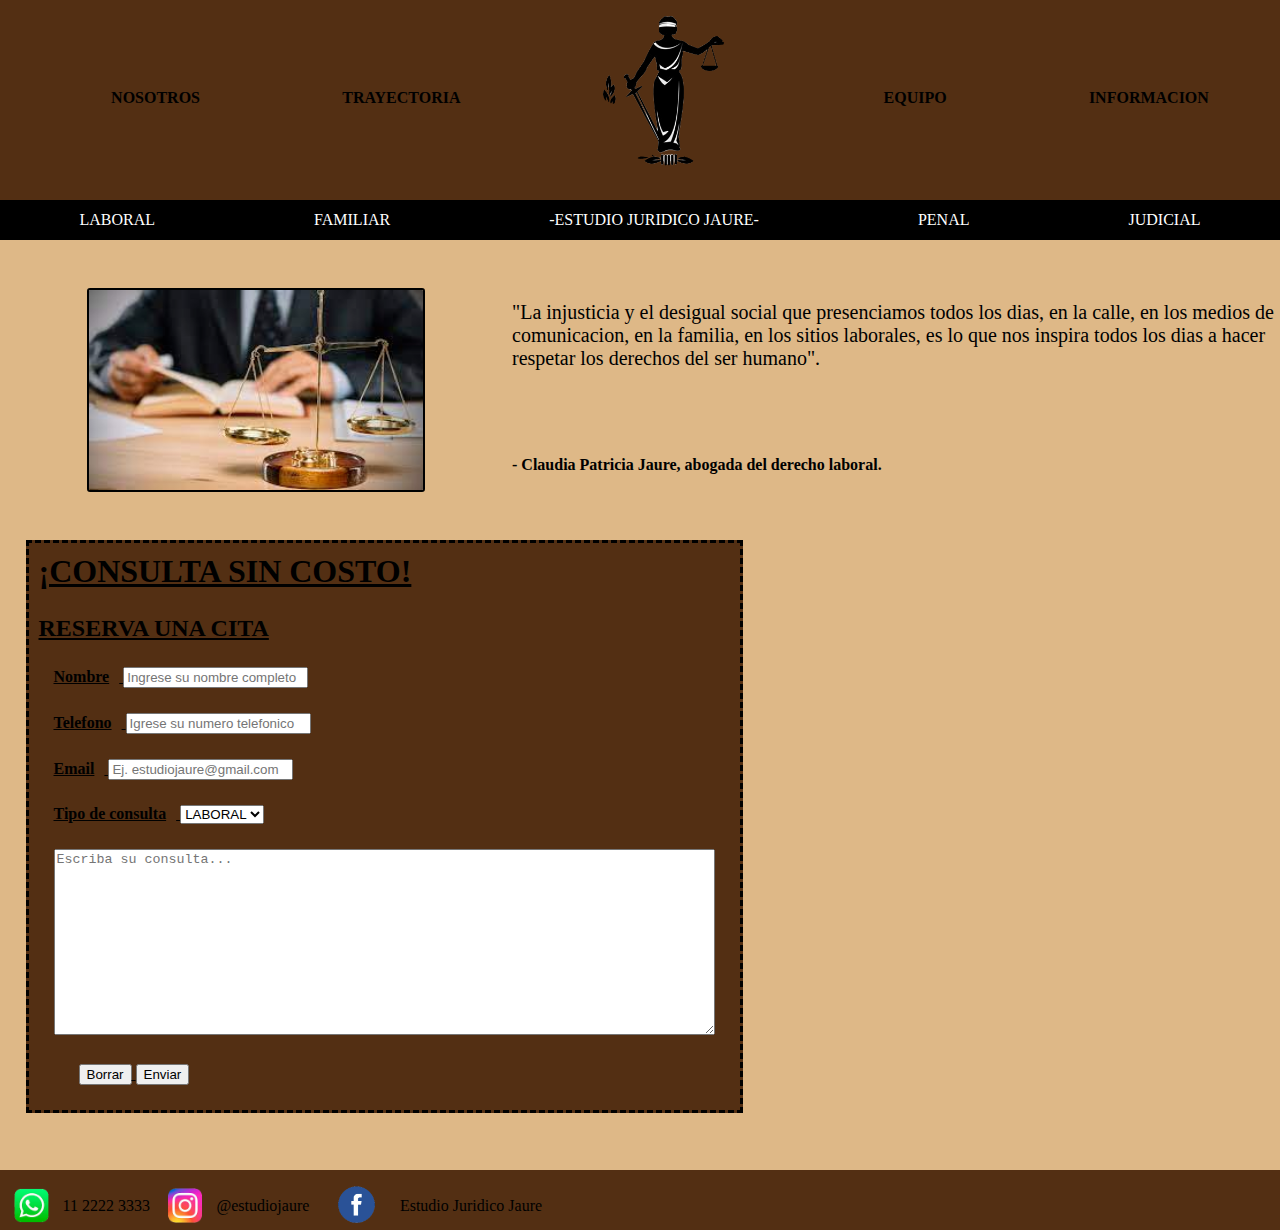
==== Pages/index.html @ 6f56d93f "Esta todo ok" ====
<!DOCTYPE html>
<html lang="en">

<head>
    <meta charset="UTF-8">
    <meta http-equiv="X-UA-Compatible" content="IE=edge">
    <meta name="viewport" content="width=device-width, initial-scale=1.0">
    <title>HOME|ESTUDIO JURIDICO JAURE</title>
    <link rel="shortcut icon" href="./MATERIAL/icono">
    <link rel="stylesheet" href="./CSS/style.css">
</head>

<body class="conteiner">
    <header class="navegador">
        <nav">
            <ul class="conteinerList">
                <li><a href="./nosotros.html" class="navegadorItem">NOSOTROS</a></li>
                <li><a href="./trayectoria.html" class="navegadorItem">TRAYECTORIA</a></li>
                <li><img src="./MATERIAL/icono" alt="Es el logo del sitio web" style="height: 160px;"
                        class="navegadorItem"></li>
                <li><a href="./equipo.html" class="navegadorItem">EQUIPO</a></li>
                <li><a href="./informacion.html" class="navegadorItem">INFORMACION</a></li>
            </ul>
            </nav>
    </header>
    <div class="ramas">
        <span class="rama">LABORAL</span> <span class="rama">FAMILIAR</span> <span class="rama">-ESTUDIO
            JURIDICO JAURE-</span> <span class="rama">PENAL</span> <span class="rama">JUDICIAL</span>
    </div>
    <div class="foto">
        <img src="./MATERIAL/FOTO 1.png" alt="Imagen de una balanza" class="foto1">
    </div>
    <div class="dicho">
        <p class="cita">"La injusticia y el desigual social que presenciamos todos los dias, en la calle, en los medios
            de comunicacion, en la familia, en los sitios laborales, es lo que nos inspira todos los dias a hacer
            respetar
            los derechos del ser humano".</p>
    </div>
    <div class="interprete">
        <strong>
            <p class="interpretador">- Claudia Patricia Jaure, abogada del derecho laboral.</p>
        </strong>
    </div>
    <div class="consulta">
        <div class="formulario">
            <h1 class="titulo">¡CONSULTA SIN COSTO!</h1>
            <h2 class="titulo">RESERVA UNA CITA</h2>
            <form action="" method="get" enctype="text/plain">
                <div class="formItem"><label class="opciones" for="name">Nombre</label>
                    <input type="text" id="name" placeholder="Ingrese su nombre completo" required>
                </div>
                <div class="formItem"><label class="opciones" for="phone">Telefono</label>
                    <input type="text" id="phone" placeholder="Igrese su numero telefonico" required>
                </div>
                <div class="formItem"><label class="opciones" for="email">Email</label>
                    <input type="email" id="email" placeholder="Ej. estudiojaure@gmail.com" required>
                </div>
                <div class="formItem"><label class="opciones" for="derechos">Tipo de consulta</label>
                    <select name="derechos" id="derechos">
                        <option value="LABORAL" selected>LABORAL</option>
                        <option value="PENAL">PENAL</option>
                        <option value="FAMILIAR">FAMILIAR</option>
                        <option value="JUDICIAL">JUDICIAL</option>
                    </select>
                </div>
                <div class="formItem"><label for="consulta"></label>
                    <textarea name="consulta" id="consulta" cols="80" rows="12" placeholder="Escriba su consulta..."
                        required></textarea>
                    <div class="formItem"><label for="reset"></label>
                        <input type="reset" id="reset" value="Borrar">
                        <label for="submit"></label>
                        <input type="submit" id="submit" value="Enviar">
                    </div>
                </div>
            </form>
        </div>
    </div>
    <div class="publicidad">
        <iframe src="" frameborder="0"></iframe>
    </div>
    <div class="piePagina">
        <footer>
            <img src="./MATERIAL/LOGO WHATSAPP.png" alt="logo de whatsapp" class="logoWsp"><span
                class="infoRedes">11 2222
                3333</span>
            <img src="./MATERIAL/LOGO INSTAGRAM.png" alt="logo de instagram" class="logoIg"><span
                class="infoRedes">@estudiojaure</span>
            <img src="./MATERIAL/LOGO FACEBOOK.png" alt="logo de facebook" class="logoFcb"><span
                class="infoRedes">Estudio
                Juridico Jaure</span>
        </footer>
    </div>
</body>

</html>
---- Pages/CSS/style.css ----
.conteiner {
    margin: 0px;
    background-color: burlywood;
    width: 100%;
    display: grid;
    grid-template-columns: repeat(5, 1fr);
    grid-template-rows: 200px 40px 150px 150px 630px 60px;
    }
    .navegador {
        background-color: rgb(83, 47, 19);
        grid-column: 1/6;
    }
    .conteinerList {
        display: flex;
        justify-content: space-around;
        flex-wrap: nowrap;
        align-items: center;
        list-style: none;
    }
    .navegadorItem {
        text-decoration: none;
        color: black;
        font-weight: bold;
        font-family: 
    }
    .ramas {
        display: flex;
        background-color: black;
        grid-column: 1/6;
        justify-content: space-around;
        flex-wrap: nowrap;
        align-items: center;
    }
    .rama {
        color: white;
    }
    .foto {
        display: flex;
        grid-column: 1/3;
        grid-row: 3/5;
        justify-content: center;
        align-items: center;
    }
    .foto1 {
        height: 200px;
        border-radius: 3px;
        border: double black 2px;
    }
    .dicho {
        display: flex;
        grid-column: 3/6;
        justify-content: start;
        align-items: flex-end;
        flex-wrap: wrap;
    }
    .cita {
        font-size: 20px;
    }
    .interprete {
        display: flex;
        grid-column: 3/6;
        justify-content: start;
        align-items: center;
        flex-wrap: wrap;
    }
    .consulta {
        display: flex;
        grid-column: 1/4;
        justify-content: center;
        align-items: flex-start;
    }
    .formulario {
        border: 3px black dashed;
        background-color: rgb(83, 47, 19);
        text-decoration-line: underline;
        display: inline;
    }
    .titulo {
        margin: 10px 0px 25px 10px;
    }
    .formItem {
        margin: 25px;
        text-decoration: none;
    }
    .opciones {
        text-decoration: none;
        margin-right: 10px;
        font-weight: bold
    }
    .publicidad {
        grid-column: 4/6;
        flex-wrap: nowrap;
    }
    .piePagina {
        display: flex;
        grid-column: 1/6;
        justify-content: start;
        align-items: center;
        background-color: rgb(83, 47, 19);
        flex-wrap: nowrap;
    }
    .logoWsp {
        height: 35px;
    }
    .logoIg {
        height: 35px;
    }
    .logoFcb {
        height: 50px;
        position: relative;
        top: 7px;
    }
    .infoRedes {
        position: relative;
        bottom: 12px;
    }
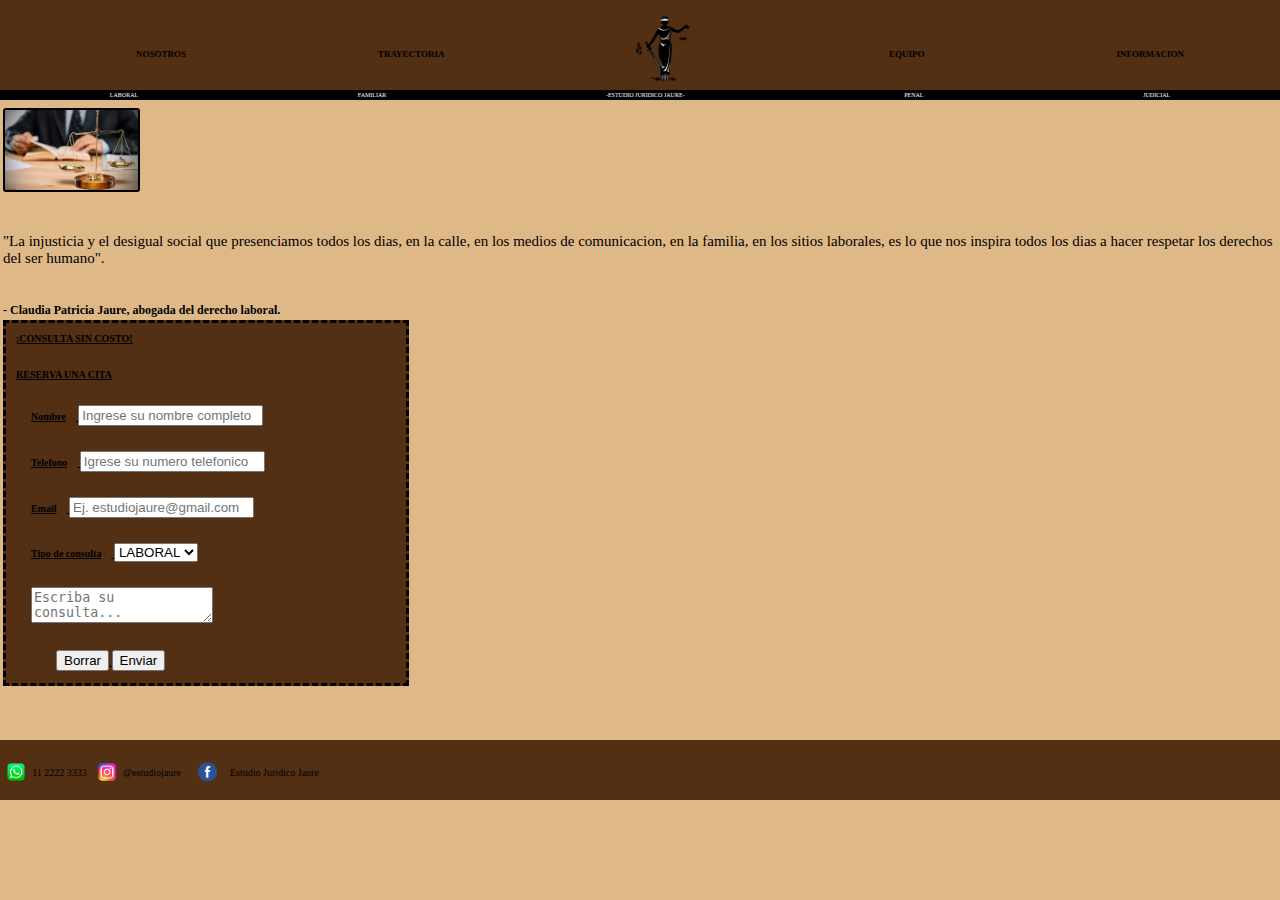
==== commit 3b2ce0c6: "no pude cumplir con todos los requisitos pero para mañana estaran" ====
--- a/Pages/index.html
+++ b/Pages/index.html
@@ -10,14 +10,13 @@
     <link rel="stylesheet" href="./CSS/style.css">
 </head>
 
-<body class="conteiner">
+<body class="home">
     <header class="navegador">
         <nav">
             <ul class="conteinerList">
                 <li><a href="./nosotros.html" class="navegadorItem">NOSOTROS</a></li>
                 <li><a href="./trayectoria.html" class="navegadorItem">TRAYECTORIA</a></li>
-                <li><img src="./MATERIAL/icono" alt="Es el logo del sitio web" style="height: 160px;"
-                        class="navegadorItem"></li>
+                <li class="navegadorItem"><img src="./MATERIAL/icono" alt="Es el logo del sitio web" class="logo"></li>
                 <li><a href="./equipo.html" class="navegadorItem">EQUIPO</a></li>
                 <li><a href="./informacion.html" class="navegadorItem">INFORMACION</a></li>
             </ul>
@@ -64,7 +63,7 @@
                     </select>
                 </div>
                 <div class="formItem"><label for="consulta"></label>
-                    <textarea name="consulta" id="consulta" cols="80" rows="12" placeholder="Escriba su consulta..."
+                    <textarea name="consulta" id="consulta" placeholder="Escriba su consulta..."
                         required></textarea>
                     <div class="formItem"><label for="reset"></label>
                         <input type="reset" id="reset" value="Borrar">
--- a/Pages/CSS/style.css
+++ b/Pages/CSS/style.css
@@ -1,82 +1,104 @@
-.conteiner {
+.home {
     margin: 0px;
     background-color: burlywood;
-    width: 100%;
     display: grid;
-    grid-template-columns: repeat(5, 1fr);
-    grid-template-rows: 200px 40px 150px 150px 630px 60px;
+    grid-template-rows: 90px 10px 100px 100px 20px 320px 100px 60px;
+    grid-template-areas: 
+    "nav"
+    "ramas"
+    "foto"
+    "dicho"
+    "cita"
+    "form"
+    "pie";
     }
     .navegador {
+        padding-left: 0px;
         background-color: rgb(83, 47, 19);
-        grid-column: 1/6;
+        grid-area: "nav";
     }
     .conteinerList {
         display: flex;
         justify-content: space-around;
-        flex-wrap: nowrap;
         align-items: center;
         list-style: none;
     }
+    .logo {
+        margin: 0px;
+        height: 70px;
+    }
     .navegadorItem {
+        margin: 0px;
+        padding: 0px;
         text-decoration: none;
         color: black;
         font-weight: bold;
-        font-family: 
+        font-size: 9px; 
     }
     .ramas {
         display: flex;
         background-color: black;
-        grid-column: 1/6;
+        grid-area: "ramas";
         justify-content: space-around;
-        flex-wrap: nowrap;
         align-items: center;
     }
     .rama {
         color: white;
-    }
+        font-size: 6px;
+    }    
     .foto {
         display: flex;
-        grid-column: 1/3;
-        grid-row: 3/5;
-        justify-content: center;
+        grid-area: "foto";
+        justify-content: start;
         align-items: center;
+        margin-left: 3px;
     }
     .foto1 {
-        height: 200px;
+        height: 80px;
         border-radius: 3px;
         border: double black 2px;
     }
     .dicho {
         display: flex;
-        grid-column: 3/6;
-        justify-content: start;
-        align-items: flex-end;
-        flex-wrap: wrap;
-    }
-    .cita {
-        font-size: 20px;
-    }
-    .interprete {
-        display: flex;
-        grid-column: 3/6;
+        grid-area: "dicho";
         justify-content: start;
         align-items: center;
         flex-wrap: wrap;
+        margin-left: 3px;
+    }
+    .cita {
+        font-size: 15px;
+    }
+    .interprete {
+        display: flex;
+        grid-area: "cita";
+        justify-content: start;
+        align-items: center;
+        margin-left: 3px;
+    }
+    .interpretador {
+        font-size: 12px;
     }
     .consulta {
         display: flex;
-        grid-column: 1/4;
-        justify-content: center;
+        grid-area: "form";
+        justify-content: start;
         align-items: flex-start;
+        height: 150px;
+        margin-left: 3px;
     }
     .formulario {
         border: 3px black dashed;
         background-color: rgb(83, 47, 19);
         text-decoration-line: underline;
         display: inline;
+        font-size: 10px;
+        height: 360px;
+        width: 400px;
     }
     .titulo {
         margin: 10px 0px 25px 10px;
+        font-size: 10px;
     }
     .formItem {
         margin: 25px;
@@ -85,32 +107,602 @@
     .opciones {
         text-decoration: none;
         margin-right: 10px;
-        font-weight: bold
-    }
-    .publicidad {
-        grid-column: 4/6;
-        flex-wrap: nowrap;
+        font-weight: bold;
+        font-size: 10px;
     }
     .piePagina {
         display: flex;
-        grid-column: 1/6;
+        grid-area: "pie";
         justify-content: start;
         align-items: center;
         background-color: rgb(83, 47, 19);
-        flex-wrap: nowrap;
     }
     .logoWsp {
-        height: 35px;
+        height: 18px;
     }
     .logoIg {
-        height: 35px;
+        height: 18px;
     }
     .logoFcb {
-        height: 50px;
+        height: 26px;
         position: relative;
-        top: 7px;
+        top: 4px;
     }
     .infoRedes {
         position: relative;
-        bottom: 12px;
-    }+        bottom: 5px;
+        font-size: 10px;
+    }
+
+
+    .informacion {
+        margin: 0px;
+        background-color: burlywood;
+        width: 100%;
+        display: grid;
+        grid-template-rows: 90px 10px 30px 80px 60px 30px 400px 60px;
+        grid-template-areas:
+        "nav"
+        "ramas"
+        "titulo"
+        "ubicaciones"
+        "horarios"
+        "consulta"
+        "maps"
+        "pie"
+        ;
+        }
+        .navegador {
+            padding-left: 0px;
+            background-color: rgb(83, 47, 19);
+            grid-area: "nav";
+        }
+        .conteinerList {
+            display: flex;
+            justify-content: space-around;
+            align-items: center;
+            list-style: none;
+        }
+        .logo {
+            margin: 0px;
+            height: 70px;
+        }
+        .navegadorItem {
+            margin: 0px;
+            padding: 0px;
+            text-decoration: none;
+            color: black;
+            font-weight: bold;
+            font-size: 9px; 
+        }
+        .ramas {
+            display: flex;
+            background-color: black;
+            grid-area: "ramas";
+            justify-content: space-around;
+            align-items: center;
+        }
+        .rama {
+            color: white;
+            font-size: 6px;
+        }
+        .title1 {
+            display: flex;
+            grid-area: "titulo";
+            justify-content: center;
+            align-items: center;
+            flex-wrap: nowrap;
+        }
+        .title {
+            text-decoration: overline underline;
+            margin-left: 3px;
+            font-size: 10px;
+        }
+        .localidades {
+            display: flex;
+            grid-area: "ubicaciones";
+            justify-content: start;
+            align-items: center;
+            flex-wrap: nowrap;
+            font-family: 'Franklin Gothic Medium', 'Arial Narrow', Arial, sans-serif;
+            font-size: 10px;
+            display: inline;
+            margin-left: 3px;
+        }
+        .horario {
+            display: flex;
+            grid-area: "horarios";
+            justify-content: start;
+            align-items: center;
+            flex-wrap: nowrap;
+        }    
+        .horarios {
+            font-family:Cambria, Cochin, Georgia, Times, 'Times New Roman', serif ;
+            margin-left: 3px;
+            font-size: 10px;
+        }
+        .consultaGratuita {
+            display: flex;
+            justify-content: center;
+            grid-area: "consulta";
+            align-items: flex-start;
+            font-family: 'Franklin Gothic Medium', 'Arial Narrow', Arial, sans-serif;
+            font-size: 12px;
+            text-decoration: underline;
+        }
+        .mapas {
+            display: flex;
+            grid-area: "maps";
+            justify-content: center;
+            align-items: center;
+            flex-wrap: nowrap;
+            height: 300px;
+            width: 422px;
+            margin-top: 10px;
+        }
+        .maps {
+            border-radius: 5%;
+            border: black 3px solid;
+            margin-left: 3px;
+            height: 300px;
+        }
+       .piePagina {
+                    display: flex;
+                    grid-area: "pie";
+                    justify-content: start;
+                    align-items: center;
+                    background-color: rgb(83, 47, 19);
+                }
+                .logoWsp {
+                    height: 18px;
+                }
+                .logoIg {
+                    height: 18px;
+                }
+                .logoFcb {
+                    height: 26px;
+                    position: relative;
+                    top: 4px;
+                }
+                .infoRedes {
+                    position: relative;
+                    bottom: 5px;
+                    font-size: 10px;
+                }
+
+
+        .trayectoria {
+            margin: 0px;
+            background-color: burlywood;
+            width: 100%;
+            display: grid;
+            grid-template-columns: repeat(5, 1fr);
+            grid-template-rows: 200px 40px 200px 200px 150px 150px 60px;
+            }
+            .navegador {
+                padding-left: 0px;
+                background-color: rgb(83, 47, 19);
+                grid-area: "nav";
+            }
+            .conteinerList {
+                display: flex;
+                justify-content: space-around;
+                align-items: center;
+                list-style: none;
+            }
+            .logo {
+                margin: 0px;
+                height: 70px;
+            }
+            .navegadorItem {
+                margin: 0px;
+                padding: 0px;
+                text-decoration: none;
+                color: black;
+                font-weight: bold;
+                font-size: 9px; 
+            }
+            .ramas {
+                display: flex;
+                background-color: black;
+                grid-area: "ramas";
+                justify-content: space-around;
+                align-items: center;
+            }
+            .rama {
+                color: white;
+                font-size: 6px;
+            }
+            .somos {
+                display: flex;
+                grid-column: 1/6;
+                flex-wrap: wrap;
+                justify-content: center;
+                align-items: center;
+                margin: 15px 15px 0px 15px;
+            }
+            .titular1 {
+                font-size: 25px;
+                text-align: center;
+                margin-top: 50px;
+                text-decoration: overline underline;
+            }
+            .historia {
+                display: flex;
+                grid-column: 1/6;
+                flex-wrap: wrap;
+                justify-content: center;
+                align-items: center;
+                margin: 0px 15px 0px 15px;
+            }
+            .texto {
+                color: rgb(192, 0, 0);
+                font-size: 20px;
+                text-align: center;
+                margin-top: 15px;
+                border: rgb(192, 0, 0) double 5px;
+                background-color:cyan;
+            }
+            .marcas {
+                display: flex;
+                grid-column: 1/6;
+                flex-wrap: wrap;
+                justify-content: center;
+                align-items: center;
+                margin: 20px 15px 0px 15px;
+            }
+            .empresas {
+                font-size: 25px;
+                text-align: center;
+                margin-top: 50px;
+                margin-bottom: 50px;
+                text-decoration: overline underline;
+            }
+            .logos {
+                display: flex;
+                flex-direction: row;
+                flex-wrap: nowrap;
+                grid-column: 1/6;
+                justify-content: space-around;
+                align-items: center;
+                margin: 15px 15px 0px 15px;
+            }
+            .marcas2 {
+                height: 100px;
+                padding: 5px;
+                margin: 5px;
+            }
+            #nike {
+                margin: 0px 50px 20px 20px;
+                opacity: 0.6;
+            }
+            #mcd {
+                margin: 0px 50px 20px 50px;
+                opacity: 0.6;
+            }
+            #ic {
+                margin: 0px 50px 20px 50px;
+                opacity: 0.6;
+            }
+            #coca {
+                margin: 0px 20pxpx 20px 50px;
+                opacity: 0.6;
+            }
+            .piePagina {
+                    display: flex;
+                    grid-area: "pie";
+                    justify-content: start;
+                    align-items: center;
+                    background-color: rgb(83, 47, 19);
+                }
+                .logoWsp {
+                    height: 18px;
+                }
+                .logoIg {
+                    height: 18px;
+                }
+                .logoFcb {
+                    height: 26px;
+                    position: relative;
+                    top: 4px;
+                }
+                .infoRedes {
+                    position: relative;
+                    bottom: 5px;
+                    font-size: 10px;
+                }
+            
+
+            .nosotros {
+                margin: 0px;
+                background-color: burlywood;
+                display: grid;
+                grid-template-rows: 90px 10px 150px 120px 120px 60px;
+                grid-template-areas: 
+                "nav"
+                "ramas"
+                "texto"
+                "fotos"
+                "foto"
+                "pie";
+                }
+                .navegador {
+                    padding-left: 0px;
+                    background-color: rgb(83, 47, 19);
+                    grid-area: "nav";
+                }
+                .conteinerList {
+                    display: flex;
+                    justify-content: space-around;
+                    align-items: center;
+                    list-style: none;
+                }
+                .logo {
+                    margin: 0px;
+                    height: 70px;
+                }
+                .navegadorItem {
+                    margin: 0px;
+                    padding: 0px;
+                    text-decoration: none;
+                    color: black;
+                    font-weight: bold;
+                    font-size: 9px; 
+                }
+                .ramas {
+                    display: flex;
+                    background-color: black;
+                    grid-area: "ramas";
+                    justify-content: space-around;
+                    align-items: center;
+                }
+                .rama {
+                    color: white;
+                    font-size: 6px;
+                }
+                .relleno {
+                    display: flex;
+                    grid-area: "texto";
+                    justify-content: space-around;
+                    align-items: center;
+                }
+                .texto {
+                    margin-left: 3px;
+                    font-size: 15px;
+                }
+                .imagenes1 {
+                    display: flex;
+                    grid-area: "fotos";
+                    justify-content: space-evenly;
+                    align-items: center;
+                }
+                .imagenes2 {
+                    display: flex;
+                    grid-area: "foto";
+                    justify-content: center;
+                    align-items: flex-start;
+                }
+                .img1 {
+                    height: 112px;
+                }
+                .imagenLarga {
+                    height: 110px;
+                }
+                .piePagina {
+                    display: flex;
+                    grid-area: "pie";
+                    justify-content: start;
+                    align-items: center;
+                    background-color: rgb(83, 47, 19);
+                }
+                .logoWsp {
+                    height: 18px;
+                }
+                .logoIg {
+                    height: 18px;
+                }
+                .logoFcb {
+                    height: 26px;
+                    position: relative;
+                    top: 4px;
+                }
+                .infoRedes {
+                    position: relative;
+                    bottom: 5px;
+                    font-size: 10px;
+                }
+
+                .equipo {
+                    margin: 0px;
+                    background-color: burlywood;
+                    width: 100%;
+                    display: grid;
+                    grid-template-columns: repeat(5, 1fr);
+                    grid-template-rows: 200px 40px 120px 160px 40px 160px 40px 160px 40px 160px 40px 60px;
+                    }
+                    .navegador {
+                        padding-left: 0px;
+                        background-color: rgb(83, 47, 19);
+                        grid-area: "nav";
+                    }
+                    .conteinerList {
+                        display: flex;
+                        justify-content: space-around;
+                        align-items: center;
+                        list-style: none;
+                    }
+                    .logo {
+                        margin: 0px;
+                        height: 70px;
+                    }
+                    .navegadorItem {
+                        margin: 0px;
+                        padding: 0px;
+                        text-decoration: none;
+                        color: black;
+                        font-weight: bold;
+                        font-size: 9px; 
+                    }
+                    .ramas {
+                        display: flex;
+                        background-color: black;
+                        grid-area: "ramas";
+                        justify-content: space-around;
+                        align-items: center;
+                    }
+                    .rama {
+                        color: white;
+                        font-size: 6px;
+                    }
+                    .abogados {
+                        display: flex;
+                        grid-column: 1/6;
+                        grid-row: 3/4;
+                        justify-content: space-around;
+                        flex-wrap: nowrap;
+                        align-items: center;
+                    }
+                    .miembros {
+                        font-size: 20px;
+                        font-family: 'Franklin Gothic Medium', 'Arial Narrow', Arial, sans-serif;
+                    }
+                    .fotos1 {
+                        display: flex;
+                        grid-column: 1/6;
+                        grid-row: 4/5;
+                        justify-content: space-around;
+                        flex-wrap: nowrap;
+                        align-items: center;
+                    }
+                    .abogados1 {
+                        border: black solid 2px;
+                        border-radius: 50%;
+                        height: 150px;
+                        width: auto;
+                    }
+                    .names1 {
+                        display: flex;
+                        grid-column: 1/6;
+                        grid-row: 5/6;
+                        justify-content: space-around;
+                        flex-wrap: nowrap;
+                        align-items: center;
+                    }
+                    .nombres1 {
+                        font-family:Georgia, 'Times New Roman', Times, serif ;
+                        font-weight: bolder;
+                        display: inline;
+                        font-size: 12px;
+                        font-style: italic;
+                    }
+                    .fotos2 {
+                        display: flex;
+                        grid-column: 1/6;
+                        grid-row: 6/7;
+                        justify-content: space-around;
+                        flex-wrap: nowrap;
+                        align-items: center;
+                    }
+                    .abogados2 {
+                        border: black solid 2px;
+                        border-radius: 50%;
+                        height: 150px;
+                        width: auto;
+                    } 
+                    .names2 {
+                        display: flex;
+                        grid-column: 1/6;
+                        grid-row: 7/8;
+                        justify-content: space-around;
+                        flex-wrap: nowrap;
+                        align-items: center;
+                    }
+                    .nombres2 {
+                        font-family:Georgia, 'Times New Roman', Times, serif ;
+                        font-weight: bolder;
+                        display: inline;
+                        font-size: 12px;
+                        font-style: italic;
+                    }
+                    .fotos3 {
+                        display: flex;
+                        grid-column: 1/6;
+                        grid-row: 8/9;
+                        justify-content: space-around;
+                        flex-wrap: nowrap;
+                        align-items: center;
+                    }
+                    .abogados3 {
+                        border: black solid 2px;
+                        border-radius: 50%;
+                        height: 150px;
+                        width: auto;
+                    } 
+                    .names3 {
+                        display: flex;
+                        grid-column: 1/6;
+                        grid-row: 9/10;
+                        justify-content: space-around;
+                        flex-wrap: nowrap;
+                        align-items: center;
+                    }
+                    .nombres3 {
+                        font-family:Georgia, 'Times New Roman', Times, serif ;
+                        font-weight: bolder;
+                        display: inline;
+                        font-size: 12px;
+                        font-style: italic;
+                    }
+                    .fotos4 {
+                        display: flex;
+                        grid-column: 1/6;
+                        grid-row: 10/11;
+                        justify-content: space-around;
+                        flex-wrap: nowrap;
+                        align-items: center;
+                    }
+                    .abogados4 {
+                        border: black solid 2px;
+                        border-radius: 50%;
+                        height: 150px;
+                        width: auto;
+                    } 
+                    .names4 {
+                        display: flex;
+                        grid-column: 1/6;
+                        grid-row: 11/12;
+                        justify-content: space-around;
+                        flex-wrap: nowrap;
+                        align-items: center;
+                    }
+                    .nombres4 {
+                        font-family:Georgia, 'Times New Roman', Times, serif ;
+                        font-weight: bolder;
+                        display: inline;
+                        font-size: 12px;
+                        font-style: italic;
+                    }
+                    .piePagina {
+                        display: flex;
+                        grid-area: "pie";
+                        justify-content: start;
+                        align-items: center;
+                        background-color: rgb(83, 47, 19);
+                    }
+                    .logoWsp {
+                        height: 18px;
+                    }
+                    .logoIg {
+                        height: 18px;
+                    }
+                    .logoFcb {
+                        height: 26px;
+                        position: relative;
+                        top: 4px;
+                    }
+                    .infoRedes {
+                        position: relative;
+                        bottom: 5px;
+                        font-size: 10px;
+                    }    
+               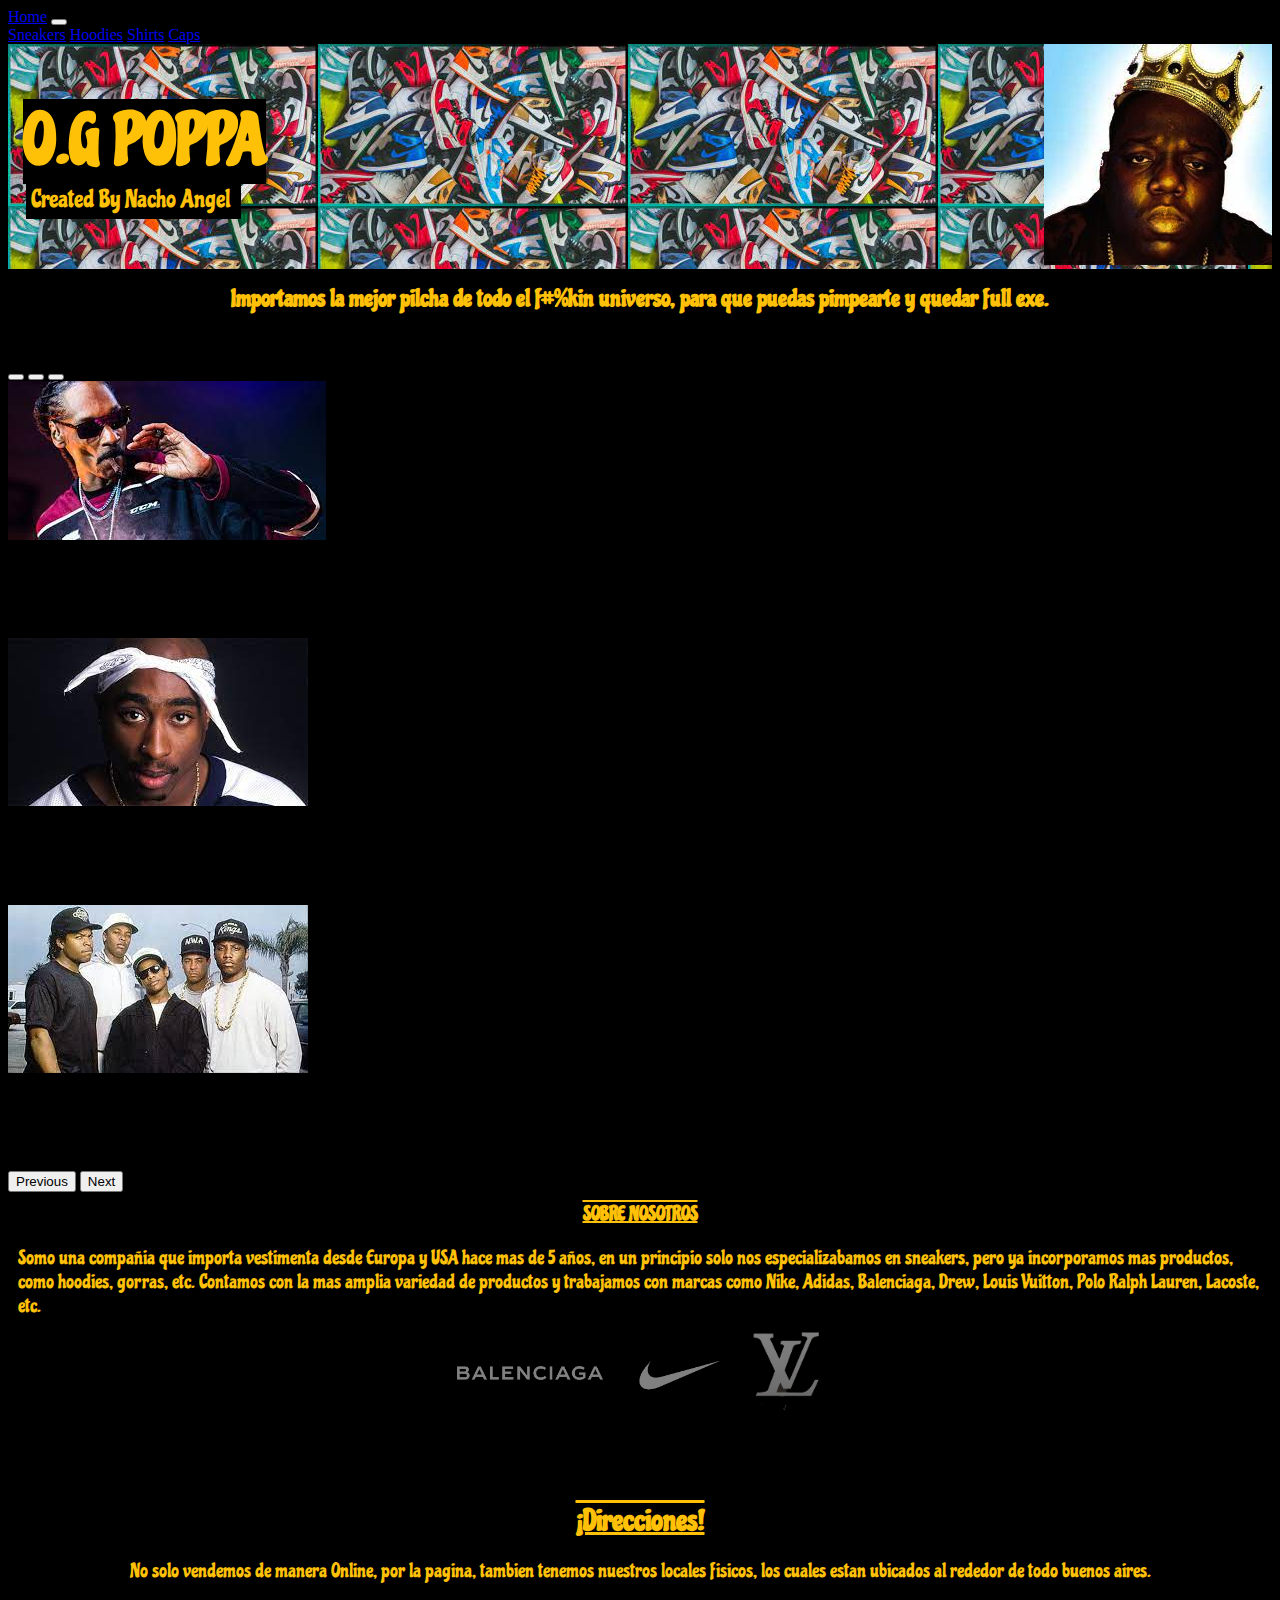
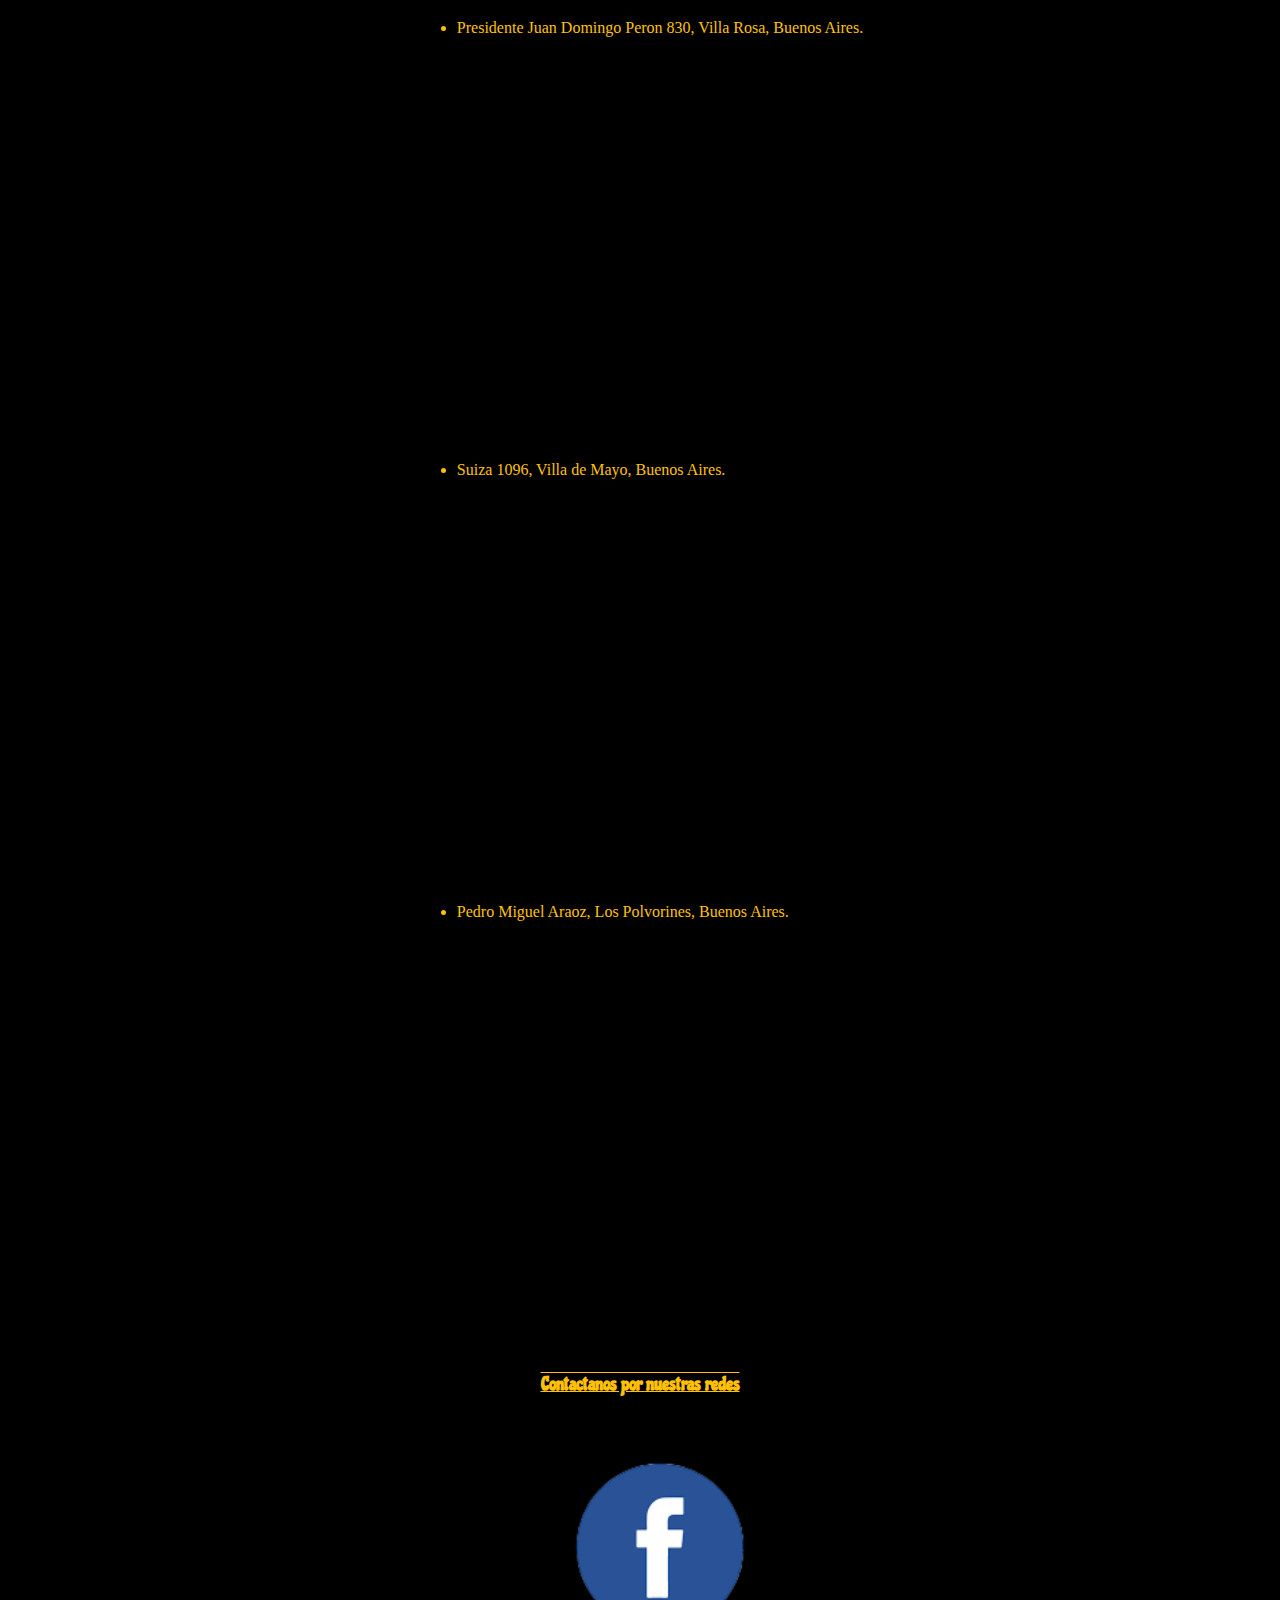
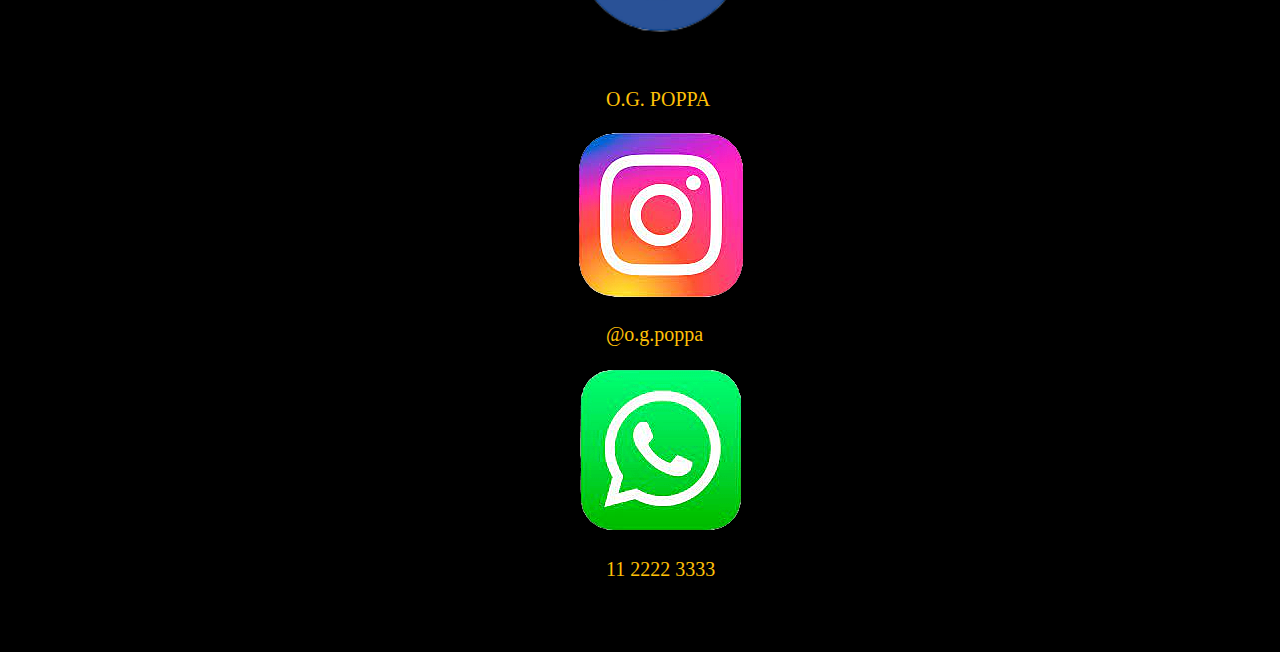
==== commit 8e53eebc: "cambie el rumbo del proyecto" ====
--- a/Pages/index.html
+++ b/Pages/index.html
@@ -5,90 +5,152 @@
     <meta charset="UTF-8">
     <meta http-equiv="X-UA-Compatible" content="IE=edge">
     <meta name="viewport" content="width=device-width, initial-scale=1.0">
-    <title>HOME|ESTUDIO JURIDICO JAURE</title>
-    <link rel="shortcut icon" href="./MATERIAL/icono">
+    <title>Home | O.G POPPA</title>
+    <link rel="shortcut icon" href="./MATERIAL/logo.png">
     <link rel="stylesheet" href="./CSS/style.css">
+    <link href="https://cdn.jsdelivr.net/npm/bootstrap@5.1.3/dist/css/bootstrap.min.css" rel="stylesheet"
+        integrity="sha384-1BmE4kWBq78iYhFldvKuhfTAU6auU8tT94WrHftjDbrCEXSU1oBoqyl2QvZ6jIW3" crossorigin="anonymous">
+    <link
+        href="https://fonts.googleapis.com/css2?family=Chicle&family=Coda+Caption:wght@800&family=Rye&family=Salsa&display=swap"
+        rel="stylesheet">
 </head>
 
 <body class="home">
-    <header class="navegador">
-        <nav">
-            <ul class="conteinerList">
-                <li><a href="./nosotros.html" class="navegadorItem">NOSOTROS</a></li>
-                <li><a href="./trayectoria.html" class="navegadorItem">TRAYECTORIA</a></li>
-                <li class="navegadorItem"><img src="./MATERIAL/icono" alt="Es el logo del sitio web" class="logo"></li>
-                <li><a href="./equipo.html" class="navegadorItem">EQUIPO</a></li>
-                <li><a href="./informacion.html" class="navegadorItem">INFORMACION</a></li>
-            </ul>
-            </nav>
-    </header>
-    <div class="ramas">
-        <span class="rama">LABORAL</span> <span class="rama">FAMILIAR</span> <span class="rama">-ESTUDIO
-            JURIDICO JAURE-</span> <span class="rama">PENAL</span> <span class="rama">JUDICIAL</span>
-    </div>
-    <div class="foto">
-        <img src="./MATERIAL/FOTO 1.png" alt="Imagen de una balanza" class="foto1">
-    </div>
-    <div class="dicho">
-        <p class="cita">"La injusticia y el desigual social que presenciamos todos los dias, en la calle, en los medios
-            de comunicacion, en la familia, en los sitios laborales, es lo que nos inspira todos los dias a hacer
-            respetar
-            los derechos del ser humano".</p>
-    </div>
-    <div class="interprete">
-        <strong>
-            <p class="interpretador">- Claudia Patricia Jaure, abogada del derecho laboral.</p>
-        </strong>
-    </div>
-    <div class="consulta">
-        <div class="formulario">
-            <h1 class="titulo">¡CONSULTA SIN COSTO!</h1>
-            <h2 class="titulo">RESERVA UNA CITA</h2>
-            <form action="" method="get" enctype="text/plain">
-                <div class="formItem"><label class="opciones" for="name">Nombre</label>
-                    <input type="text" id="name" placeholder="Ingrese su nombre completo" required>
-                </div>
-                <div class="formItem"><label class="opciones" for="phone">Telefono</label>
-                    <input type="text" id="phone" placeholder="Igrese su numero telefonico" required>
-                </div>
-                <div class="formItem"><label class="opciones" for="email">Email</label>
-                    <input type="email" id="email" placeholder="Ej. estudiojaure@gmail.com" required>
-                </div>
-                <div class="formItem"><label class="opciones" for="derechos">Tipo de consulta</label>
-                    <select name="derechos" id="derechos">
-                        <option value="LABORAL" selected>LABORAL</option>
-                        <option value="PENAL">PENAL</option>
-                        <option value="FAMILIAR">FAMILIAR</option>
-                        <option value="JUDICIAL">JUDICIAL</option>
-                    </select>
-                </div>
-                <div class="formItem"><label for="consulta"></label>
-                    <textarea name="consulta" id="consulta" placeholder="Escriba su consulta..."
-                        required></textarea>
-                    <div class="formItem"><label for="reset"></label>
-                        <input type="reset" id="reset" value="Borrar">
-                        <label for="submit"></label>
-                        <input type="submit" id="submit" value="Enviar">
+    <header class="header">
+        <nav class="navbar navbar-expand-lg navbar-dark bg-black">
+            <div class="container-fluid">
+                <a class="navbar-brand" href="#">Home</a>
+                <button class="navbar-toggler" type="button" data-bs-toggle="collapse"
+                    data-bs-target="#navbarNavAltMarkup" aria-controls="navbarNavAltMarkup" aria-expanded="false"
+                    aria-label="Toggle navigation">
+                    <span class="navbar-toggler-icon"></span>
+                </button>
+                <div class="collapse navbar-collapse" id="navbarNavAltMarkup">
+                    <div class="navbar-nav bg-warning">
+                        <a class="nav-link active" aria-current="page" href="./sneakers.html">Sneakers</a>
+                        <a class="nav-link active" aria-current="page" href="./hoodies.html">Hoodies</a>
+                        <a class="nav-link active" aria-current="page" href="./shirts.html">Shirts</a>
+                        <a class="nav-link active" aria-current="page" href="./caps.html">Caps</a>
                     </div>
                 </div>
-            </form>
+            </div>
+        </nav>
+    </header>
+    <div class="titular">
+        <div>
+            <h1 class="nombre">O.G POPPA</h1>
+            <br>
+            <span class="autor">Created By Nacho Angel</span>
+        </div>
+        <div class="imegenNav">
+            <img src="./MATERIAL/logo.png" alt="biggie">
         </div>
     </div>
-    <div class="publicidad">
-        <iframe src="" frameborder="0"></iframe>
+    </header>
+    <div class="intro text-white bg-black">
+        <h2>Importamos la mejor pilcha de todo el f#%kin universo, para que puedas pimpearte y quedar full exe.</h2>
     </div>
-    <div class="piePagina">
-        <footer>
-            <img src="./MATERIAL/LOGO WHATSAPP.png" alt="logo de whatsapp" class="logoWsp"><span
-                class="infoRedes">11 2222
-                3333</span>
-            <img src="./MATERIAL/LOGO INSTAGRAM.png" alt="logo de instagram" class="logoIg"><span
-                class="infoRedes">@estudiojaure</span>
-            <img src="./MATERIAL/LOGO FACEBOOK.png" alt="logo de facebook" class="logoFcb"><span
-                class="infoRedes">Estudio
-                Juridico Jaure</span>
-        </footer>
+    <div class="conteiner-fluid row">
+        <section class="col-12 col-md-6 carrusel">
+            <div id="carouselExampleCaptions" class="carousel slide" data-bs-ride="carousel">
+                <div class="carousel-indicators">
+                    <button type="button" data-bs-target="#carouselExampleCaptions" data-bs-slide-to="0" class="active"
+                        aria-current="true" aria-label="Slide 1"></button>
+                    <button type="button" data-bs-target="#carouselExampleCaptions" data-bs-slide-to="1"
+                        aria-label="Slide 2"></button>
+                    <button type="button" data-bs-target="#carouselExampleCaptions" data-bs-slide-to="2"
+                        aria-label="Slide 3"></button>
+                </div>
+                <div class="carousel-inner">
+                    <div class="carousel-item active">
+                        <img src="./MATERIAL/carrusel1.jpg" class="d-block w-100" alt="...">
+                        <div class="carousel-caption d-none d-md-block">
+                            <h5>Snoop Dogg.</h5>
+                            <p>"Livin young, wild and free"</p>
+                        </div>
+                    </div>
+                    <div class="carousel-item">
+                        <img src="./MATERIAL/carrusel2.jpg" class="d-block w-100" alt="...">
+                        <div class="carousel-caption d-none d-md-block">
+                            <h5>2Pac.</h5>
+                            <p>"All eyes on me"</p>
+                        </div>
+                    </div>
+                    <div class="carousel-item">
+                        <img src="./MATERIAL/carrusel3.jpg" class="d-block w-100" alt="...">
+                        <div class="carousel-caption d-none d-md-block">
+                            <h5>N.W.A.</h5>
+                            <p>"F#ck the police"</p>
+                        </div>
+                    </div>
+                </div>
+                <button class="carousel-control-prev" type="button" data-bs-target="#carouselExampleCaptions"
+                    data-bs-slide="prev">
+                    <span class="carousel-control-prev-icon" aria-hidden="true"></span>
+                    <span class="visually-hidden">Previous</span>
+                </button>
+                <button class="carousel-control-next" type="button" data-bs-target="#carouselExampleCaptions"
+                    data-bs-slide="next">
+                    <span class="carousel-control-next-icon" aria-hidden="true"></span>
+                    <span class="visually-hidden">Next</span>
+                </button>
+            </div>
+        </section>
+        <div class="col-md-6 info bg-black">
+            <h3 class="infoText" style="text-decoration: overline underline;">SOBRE NOSOTROS</h3>
+            <p class="infoText">Somo una compañia que importa vestimenta desde Europa y USA hace mas de 5 años, en un
+                principio solo nos especializabamos en sneakers, pero ya incorporamos mas productos, como hoodies,
+                gorras, etc.
+                Contamos con la mas amplia variedad de productos y trabajamos con marcas como Nike, Adidas, Balenciaga,
+                Drew, Louis Vuitton, Polo Ralph Lauren, Lacoste, etc.
+            </p>
+            <div class="logos">
+                <img class="logo1" src="./MATERIAL/logobalenciaga.png" alt="">
+                <img class="logo2" src="./MATERIAL/logonike.png" alt="">
+                <img class="logo3" src="./MATERIAL/logolouis.png" alt="">
+            </div>
+        </div>
     </div>
+    <div class="row direcciones">
+        <div class="col-12 col-md-6 rellenoDirec">
+            <h3 class="tituloDirec">¡Direcciones!</h3>
+            <p class="textoDirec">No solo vendemos de manera Online, por la pagina, tambien tenemos nuestros locales
+                fisicos, los cuales
+                estan ubicados al rededor de todo buenos aires.</p>
+            <ul>
+                <li class="direc" style="margin: 10px;">Presidente Juan Domingo Peron 830, Villa Rosa, Buenos Aires.
+                </li>
+                <iframe
+                    src="https://www.google.com/maps/embed?pb=!1m18!1m12!1m3!1d3291.037031097031!2d-58.86876818561565!3d-34.42581448050595!2m3!1f0!2f0!3f0!3m2!1i1024!2i768!4f13.1!3m3!1m2!1s0x95bc9daf7e1e60d9%3A0x2f798e7c6dd13e89!2sPres.%20Juan%20Domingo%20Per%C3%B3n%20830%2C%20B1631DFN%20Villa%20Rosa%2C%20Provincia%20de%20Buenos%20Aires!5e0!3m2!1ses!2sar!4v1642633963575!5m2!1ses!2sar"
+                    width="370" height="400" style="border:0;" allowfullscreen="" loading="lazy"></iframe>
+                <li class="direc" style="margin: 10px;">Suiza 1096, Villa de Mayo, Buenos Aires.</li>
+                <iframe
+                    src="https://www.google.com/maps/embed?pb=!1m18!1m12!1m3!1d3287.5024258896583!2d-58.68185358561227!3d-34.51549668048244!2m3!1f0!2f0!3f0!3m2!1i1024!2i768!4f13.1!3m3!1m2!1s0x95bcbcc529deb79b%3A0x7e67d19b4b3bfd8d!2sSuiza%201096%2C%20B1614EPW%20Villa%20de%20Mayo%2C%20Provincia%20de%20Buenos%20Aires!5e0!3m2!1ses!2sar!4v1642634492644!5m2!1ses!2sar"
+                    width="370" height="400" style="border:0;" allowfullscreen="" loading="lazy"></iframe>
+                <li class="direc" style="margin: 10px;">Pedro Miguel Araoz, Los Polvorines, Buenos Aires.</li>
+                <iframe
+                    src="https://www.google.com/maps/embed?pb=!1m18!1m12!1m3!1d3288.362731726346!2d-58.6964994856131!3d-34.49368728048814!2m3!1f0!2f0!3f0!3m2!1i1024!2i768!4f13.1!3m3!1m2!1s0x95bca2d8e3d98db1%3A0xa6230d1d9d3e4a73!2sPedro%20Miguel%20Ar%C3%A1oz%203342%2C%20B1613EKF%20Los%20Polvorines%2C%20Provincia%20de%20Buenos%20Aires!5e0!3m2!1ses!2sar!4v1642634572822!5m2!1ses!2sar"
+                    width="370" height="400" style="border:0;" allowfullscreen="" loading="lazy"></iframe>
+            </ul>
+        </div>
+        <div class="col-md-6 contacto">
+            <h3 class="contactanos" style="text-decoration: overline underline;">Contactanos por nuestras redes</h3>
+            <ul style="list-style: none;" class="redes">
+                <li><img style="height: 230px;" src="./MATERIAL/LOGO FACEBOOK.png" alt="">
+                    <p class="usuario">O.G. POPPA</p>
+                </li>
+                <li><img class="imgRed" src="./MATERIAL/LOGO INSTAGRAM.png" alt="">
+                    <p class="usuario">@o.g.poppa</p>
+                </li>
+                <li><img class="imgRed" src="./MATERIAL/LOGO WHATSAPP.png" alt="">
+                    <p class="usuario">11 2222 3333</p>
+                </li>
+            </ul>
+        </div>
+    </div>
+    <script src="https://cdn.jsdelivr.net/npm/bootstrap@5.1.3/dist/js/bootstrap.bundle.min.js"
+        integrity="sha384-ka7Sk0Gln4gmtz2MlQnikT1wXgYsOg+OMhuP+IlRH9sENBO0LRn5q+8nbTov4+1p"
+        crossorigin="anonymous"></script>
 </body>
 
 </html>--- a/Pages/CSS/style.css
+++ b/Pages/CSS/style.css
@@ -1,708 +1,191 @@
 .home {
-    margin: 0px;
-    background-color: burlywood;
-    display: grid;
-    grid-template-rows: 90px 10px 100px 100px 20px 320px 100px 60px;
+    background-color: black;
+    grid-template-rows: 300px 100px;
     grid-template-areas: 
     "nav"
-    "ramas"
-    "foto"
-    "dicho"
-    "cita"
-    "form"
-    "pie";
-    }
-    .navegador {
-        padding-left: 0px;
-        background-color: rgb(83, 47, 19);
-        grid-area: "nav";
-    }
-    .conteinerList {
-        display: flex;
-        justify-content: space-around;
-        align-items: center;
-        list-style: none;
-    }
-    .logo {
-        margin: 0px;
-        height: 70px;
-    }
-    .navegadorItem {
-        margin: 0px;
-        padding: 0px;
-        text-decoration: none;
-        color: black;
-        font-weight: bold;
-        font-size: 9px; 
-    }
-    .ramas {
-        display: flex;
-        background-color: black;
-        grid-area: "ramas";
-        justify-content: space-around;
-        align-items: center;
-    }
-    .rama {
-        color: white;
-        font-size: 6px;
-    }    
-    .foto {
-        display: flex;
-        grid-area: "foto";
-        justify-content: start;
-        align-items: center;
-        margin-left: 3px;
-    }
-    .foto1 {
-        height: 80px;
-        border-radius: 3px;
-        border: double black 2px;
-    }
-    .dicho {
-        display: flex;
-        grid-area: "dicho";
-        justify-content: start;
-        align-items: center;
-        flex-wrap: wrap;
-        margin-left: 3px;
-    }
-    .cita {
-        font-size: 15px;
-    }
-    .interprete {
-        display: flex;
-        grid-area: "cita";
-        justify-content: start;
-        align-items: center;
-        margin-left: 3px;
-    }
-    .interpretador {
-        font-size: 12px;
-    }
-    .consulta {
-        display: flex;
-        grid-area: "form";
-        justify-content: start;
-        align-items: flex-start;
-        height: 150px;
-        margin-left: 3px;
-    }
-    .formulario {
-        border: 3px black dashed;
-        background-color: rgb(83, 47, 19);
-        text-decoration-line: underline;
-        display: inline;
-        font-size: 10px;
-        height: 360px;
-        width: 400px;
-    }
-    .titulo {
-        margin: 10px 0px 25px 10px;
-        font-size: 10px;
-    }
-    .formItem {
-        margin: 25px;
-        text-decoration: none;
-    }
-    .opciones {
-        text-decoration: none;
-        margin-right: 10px;
-        font-weight: bold;
-        font-size: 10px;
-    }
-    .piePagina {
-        display: flex;
-        grid-area: "pie";
-        justify-content: start;
-        align-items: center;
-        background-color: rgb(83, 47, 19);
-    }
-    .logoWsp {
-        height: 18px;
-    }
-    .logoIg {
-        height: 18px;
-    }
-    .logoFcb {
-        height: 26px;
-        position: relative;
-        top: 4px;
-    }
-    .infoRedes {
-        position: relative;
-        bottom: 5px;
-        font-size: 10px;
-    }
+    "intro"
+    "carrusel"
+    "info"
+    "maps"
+    ;
+}
+.header {
+    display: flex;
+    flex-direction: column;
+    grid-area: "nav";
+    background-color: transparent;
+}
+.titular {
+    display: flex;
+    align-items: center;
+    justify-content: space-between;
+    flex-direction: row;
+    background-image: url(./descarga.jpg);
+}
+.nombre {
+    font-size: 45px;
+    padding: 5px auto;
+    margin-left: 15px;
+    font-family: 'Chicle', cursive;
+    color: #ffc107;
+    background-color: black;
+    display: inline;
+}
+.autor {
+    font-size: 15px;
+    padding: 5px 10px 5px 5px;
+    margin-left: 18px;
+    color: #ffc107;
+    background-color: black;
+    font-family: 'Chicle', cursive;
+}
+.imagenNav {
+    border-radius: 5px;
+    height: 30px;
+}
+.intro {
+    display: flex;
+    grid-area: "intro";
+    justify-content: space-around;
+    align-items: center;
+}
+.intro h2 {
+    color: #ffc107;
+    font-family: 'Chicle', cursive;
+    margin: 15px;
+} 
+.carrusel {
+    grid-area: "carrusel";
+}
+.info {
+    display: flex;
+    flex-direction: column;
+    justify-self: center;
+    align-items: center;
+}
+.infoText {
+    margin: 10px;
+    color: #ffc107;
+    font-family: 'Chicle', cursive;
+    font-size: 25px;
+}
+.logos {
+    display: flex;
+    justify-content: baseline;
+    flex-wrap: wrap;
+    list-style: none;
+}
+.logo1 {
+    height: 80px;
+    opacity: 0.5;
+}
+.logo2 {
+    height: 120px;
+    position: relative;
+    bottom: 18px;
+    opacity: 0.5;
+}
+.logo3 {
+    height: 80px;
+    opacity: 0.5;
+}
+.rellenoDirec {
+    display: flex;
+    flex-wrap: nowrap;
+    flex-direction: column;
+    grid-area: "maps";
+    justify-content: center;
+    align-items: center;
+}
+.textoDirec {
+    color: #ffc107;
+    font-family: 'Chicle', cursive;
+    margin: 10px;
+    font-size: 20px;
+}
+.tituloDirec {
+    color: #ffc107;
+    font-family: 'Chicle', cursive;
+    margin: 10px;
+    font-size: 30px;
+    text-decoration: underline overline;
+}
+.direc {
+    color: #ffc107;
+}
+.contacto {
+    display: flex;
+    justify-content: start;
+    flex-direction: column;
+    align-items: center;
+}
+.redes {
+
+}
+.usuario {
+    color: #ffc107;
+    font-size: 20px;
+    position: relative;
+    left: 145px;
+}
+.contactanos {
+    color: #ffc107;
+    margin: 22px;
+    font-family: 'Chicle', cursive;
+}
+.imgRed {
+    position: relative;
+    left: 50px;
+}
+
+.sneakers {
+    background-color: transparent;
+    background-image: url(./fondo.jpg);
+    background-size: 100%;
+}
+.row {
+    margin: 35px 0px 35px 0px;
+}
+.encabezado {
+    display: flex;
+    flex-direction: column;
+    justify-content: center;
+    align-items: center;
+    padding: 20px; 
+    margin: 20px;
+}
+.titulo1 {
+    font-family: 'Chicle', cursive;
+    font-size: 70px;
+}
+.texto1 {
+    font-family: 'Chicle', cursive;
+    font-size: 50px;
+}
 
 
-    .informacion {
-        margin: 0px;
-        background-color: burlywood;
-        width: 100%;
-        display: grid;
-        grid-template-rows: 90px 10px 30px 80px 60px 30px 400px 60px;
-        grid-template-areas:
-        "nav"
-        "ramas"
-        "titulo"
-        "ubicaciones"
-        "horarios"
-        "consulta"
-        "maps"
-        "pie"
-        ;
-        }
-        .navegador {
-            padding-left: 0px;
-            background-color: rgb(83, 47, 19);
-            grid-area: "nav";
-        }
-        .conteinerList {
-            display: flex;
-            justify-content: space-around;
-            align-items: center;
-            list-style: none;
-        }
-        .logo {
-            margin: 0px;
-            height: 70px;
-        }
-        .navegadorItem {
-            margin: 0px;
-            padding: 0px;
-            text-decoration: none;
-            color: black;
-            font-weight: bold;
-            font-size: 9px; 
-        }
-        .ramas {
-            display: flex;
-            background-color: black;
-            grid-area: "ramas";
-            justify-content: space-around;
-            align-items: center;
-        }
-        .rama {
-            color: white;
-            font-size: 6px;
-        }
-        .title1 {
-            display: flex;
-            grid-area: "titulo";
-            justify-content: center;
-            align-items: center;
-            flex-wrap: nowrap;
-        }
-        .title {
-            text-decoration: overline underline;
-            margin-left: 3px;
-            font-size: 10px;
-        }
-        .localidades {
-            display: flex;
-            grid-area: "ubicaciones";
-            justify-content: start;
-            align-items: center;
-            flex-wrap: nowrap;
-            font-family: 'Franklin Gothic Medium', 'Arial Narrow', Arial, sans-serif;
-            font-size: 10px;
-            display: inline;
-            margin-left: 3px;
-        }
-        .horario {
-            display: flex;
-            grid-area: "horarios";
-            justify-content: start;
-            align-items: center;
-            flex-wrap: nowrap;
-        }    
-        .horarios {
-            font-family:Cambria, Cochin, Georgia, Times, 'Times New Roman', serif ;
-            margin-left: 3px;
-            font-size: 10px;
-        }
-        .consultaGratuita {
-            display: flex;
-            justify-content: center;
-            grid-area: "consulta";
-            align-items: flex-start;
-            font-family: 'Franklin Gothic Medium', 'Arial Narrow', Arial, sans-serif;
-            font-size: 12px;
-            text-decoration: underline;
-        }
-        .mapas {
-            display: flex;
-            grid-area: "maps";
-            justify-content: center;
-            align-items: center;
-            flex-wrap: nowrap;
-            height: 300px;
-            width: 422px;
-            margin-top: 10px;
-        }
-        .maps {
-            border-radius: 5%;
-            border: black 3px solid;
-            margin-left: 3px;
-            height: 300px;
-        }
-       .piePagina {
-                    display: flex;
-                    grid-area: "pie";
-                    justify-content: start;
-                    align-items: center;
-                    background-color: rgb(83, 47, 19);
-                }
-                .logoWsp {
-                    height: 18px;
-                }
-                .logoIg {
-                    height: 18px;
-                }
-                .logoFcb {
-                    height: 26px;
-                    position: relative;
-                    top: 4px;
-                }
-                .infoRedes {
-                    position: relative;
-                    bottom: 5px;
-                    font-size: 10px;
-                }
+@media (min-width: 1250px) {
+    .logo1 {
+        height: 90px;
+    }
+    .logo2 {
+        height: 130px;
+    }
+    .logo3 {
+        height: 90px;
+    }
+    .infoText {
+        font-size: 20px;
+    }
+    .nombre {
+        font-size: 70px;
+    }
+    .autor {
+        font-size: 25px;
+    }
+}
 
 
-        .trayectoria {
-            margin: 0px;
-            background-color: burlywood;
-            width: 100%;
-            display: grid;
-            grid-template-columns: repeat(5, 1fr);
-            grid-template-rows: 200px 40px 200px 200px 150px 150px 60px;
-            }
-            .navegador {
-                padding-left: 0px;
-                background-color: rgb(83, 47, 19);
-                grid-area: "nav";
-            }
-            .conteinerList {
-                display: flex;
-                justify-content: space-around;
-                align-items: center;
-                list-style: none;
-            }
-            .logo {
-                margin: 0px;
-                height: 70px;
-            }
-            .navegadorItem {
-                margin: 0px;
-                padding: 0px;
-                text-decoration: none;
-                color: black;
-                font-weight: bold;
-                font-size: 9px; 
-            }
-            .ramas {
-                display: flex;
-                background-color: black;
-                grid-area: "ramas";
-                justify-content: space-around;
-                align-items: center;
-            }
-            .rama {
-                color: white;
-                font-size: 6px;
-            }
-            .somos {
-                display: flex;
-                grid-column: 1/6;
-                flex-wrap: wrap;
-                justify-content: center;
-                align-items: center;
-                margin: 15px 15px 0px 15px;
-            }
-            .titular1 {
-                font-size: 25px;
-                text-align: center;
-                margin-top: 50px;
-                text-decoration: overline underline;
-            }
-            .historia {
-                display: flex;
-                grid-column: 1/6;
-                flex-wrap: wrap;
-                justify-content: center;
-                align-items: center;
-                margin: 0px 15px 0px 15px;
-            }
-            .texto {
-                color: rgb(192, 0, 0);
-                font-size: 20px;
-                text-align: center;
-                margin-top: 15px;
-                border: rgb(192, 0, 0) double 5px;
-                background-color:cyan;
-            }
-            .marcas {
-                display: flex;
-                grid-column: 1/6;
-                flex-wrap: wrap;
-                justify-content: center;
-                align-items: center;
-                margin: 20px 15px 0px 15px;
-            }
-            .empresas {
-                font-size: 25px;
-                text-align: center;
-                margin-top: 50px;
-                margin-bottom: 50px;
-                text-decoration: overline underline;
-            }
-            .logos {
-                display: flex;
-                flex-direction: row;
-                flex-wrap: nowrap;
-                grid-column: 1/6;
-                justify-content: space-around;
-                align-items: center;
-                margin: 15px 15px 0px 15px;
-            }
-            .marcas2 {
-                height: 100px;
-                padding: 5px;
-                margin: 5px;
-            }
-            #nike {
-                margin: 0px 50px 20px 20px;
-                opacity: 0.6;
-            }
-            #mcd {
-                margin: 0px 50px 20px 50px;
-                opacity: 0.6;
-            }
-            #ic {
-                margin: 0px 50px 20px 50px;
-                opacity: 0.6;
-            }
-            #coca {
-                margin: 0px 20pxpx 20px 50px;
-                opacity: 0.6;
-            }
-            .piePagina {
-                    display: flex;
-                    grid-area: "pie";
-                    justify-content: start;
-                    align-items: center;
-                    background-color: rgb(83, 47, 19);
-                }
-                .logoWsp {
-                    height: 18px;
-                }
-                .logoIg {
-                    height: 18px;
-                }
-                .logoFcb {
-                    height: 26px;
-                    position: relative;
-                    top: 4px;
-                }
-                .infoRedes {
-                    position: relative;
-                    bottom: 5px;
-                    font-size: 10px;
-                }
-            
 
-            .nosotros {
-                margin: 0px;
-                background-color: burlywood;
-                display: grid;
-                grid-template-rows: 90px 10px 150px 120px 120px 60px;
-                grid-template-areas: 
-                "nav"
-                "ramas"
-                "texto"
-                "fotos"
-                "foto"
-                "pie";
-                }
-                .navegador {
-                    padding-left: 0px;
-                    background-color: rgb(83, 47, 19);
-                    grid-area: "nav";
-                }
-                .conteinerList {
-                    display: flex;
-                    justify-content: space-around;
-                    align-items: center;
-                    list-style: none;
-                }
-                .logo {
-                    margin: 0px;
-                    height: 70px;
-                }
-                .navegadorItem {
-                    margin: 0px;
-                    padding: 0px;
-                    text-decoration: none;
-                    color: black;
-                    font-weight: bold;
-                    font-size: 9px; 
-                }
-                .ramas {
-                    display: flex;
-                    background-color: black;
-                    grid-area: "ramas";
-                    justify-content: space-around;
-                    align-items: center;
-                }
-                .rama {
-                    color: white;
-                    font-size: 6px;
-                }
-                .relleno {
-                    display: flex;
-                    grid-area: "texto";
-                    justify-content: space-around;
-                    align-items: center;
-                }
-                .texto {
-                    margin-left: 3px;
-                    font-size: 15px;
-                }
-                .imagenes1 {
-                    display: flex;
-                    grid-area: "fotos";
-                    justify-content: space-evenly;
-                    align-items: center;
-                }
-                .imagenes2 {
-                    display: flex;
-                    grid-area: "foto";
-                    justify-content: center;
-                    align-items: flex-start;
-                }
-                .img1 {
-                    height: 112px;
-                }
-                .imagenLarga {
-                    height: 110px;
-                }
-                .piePagina {
-                    display: flex;
-                    grid-area: "pie";
-                    justify-content: start;
-                    align-items: center;
-                    background-color: rgb(83, 47, 19);
-                }
-                .logoWsp {
-                    height: 18px;
-                }
-                .logoIg {
-                    height: 18px;
-                }
-                .logoFcb {
-                    height: 26px;
-                    position: relative;
-                    top: 4px;
-                }
-                .infoRedes {
-                    position: relative;
-                    bottom: 5px;
-                    font-size: 10px;
-                }
 
-                .equipo {
-                    margin: 0px;
-                    background-color: burlywood;
-                    width: 100%;
-                    display: grid;
-                    grid-template-columns: repeat(5, 1fr);
-                    grid-template-rows: 200px 40px 120px 160px 40px 160px 40px 160px 40px 160px 40px 60px;
-                    }
-                    .navegador {
-                        padding-left: 0px;
-                        background-color: rgb(83, 47, 19);
-                        grid-area: "nav";
-                    }
-                    .conteinerList {
-                        display: flex;
-                        justify-content: space-around;
-                        align-items: center;
-                        list-style: none;
-                    }
-                    .logo {
-                        margin: 0px;
-                        height: 70px;
-                    }
-                    .navegadorItem {
-                        margin: 0px;
-                        padding: 0px;
-                        text-decoration: none;
-                        color: black;
-                        font-weight: bold;
-                        font-size: 9px; 
-                    }
-                    .ramas {
-                        display: flex;
-                        background-color: black;
-                        grid-area: "ramas";
-                        justify-content: space-around;
-                        align-items: center;
-                    }
-                    .rama {
-                        color: white;
-                        font-size: 6px;
-                    }
-                    .abogados {
-                        display: flex;
-                        grid-column: 1/6;
-                        grid-row: 3/4;
-                        justify-content: space-around;
-                        flex-wrap: nowrap;
-                        align-items: center;
-                    }
-                    .miembros {
-                        font-size: 20px;
-                        font-family: 'Franklin Gothic Medium', 'Arial Narrow', Arial, sans-serif;
-                    }
-                    .fotos1 {
-                        display: flex;
-                        grid-column: 1/6;
-                        grid-row: 4/5;
-                        justify-content: space-around;
-                        flex-wrap: nowrap;
-                        align-items: center;
-                    }
-                    .abogados1 {
-                        border: black solid 2px;
-                        border-radius: 50%;
-                        height: 150px;
-                        width: auto;
-                    }
-                    .names1 {
-                        display: flex;
-                        grid-column: 1/6;
-                        grid-row: 5/6;
-                        justify-content: space-around;
-                        flex-wrap: nowrap;
-                        align-items: center;
-                    }
-                    .nombres1 {
-                        font-family:Georgia, 'Times New Roman', Times, serif ;
-                        font-weight: bolder;
-                        display: inline;
-                        font-size: 12px;
-                        font-style: italic;
-                    }
-                    .fotos2 {
-                        display: flex;
-                        grid-column: 1/6;
-                        grid-row: 6/7;
-                        justify-content: space-around;
-                        flex-wrap: nowrap;
-                        align-items: center;
-                    }
-                    .abogados2 {
-                        border: black solid 2px;
-                        border-radius: 50%;
-                        height: 150px;
-                        width: auto;
-                    } 
-                    .names2 {
-                        display: flex;
-                        grid-column: 1/6;
-                        grid-row: 7/8;
-                        justify-content: space-around;
-                        flex-wrap: nowrap;
-                        align-items: center;
-                    }
-                    .nombres2 {
-                        font-family:Georgia, 'Times New Roman', Times, serif ;
-                        font-weight: bolder;
-                        display: inline;
-                        font-size: 12px;
-                        font-style: italic;
-                    }
-                    .fotos3 {
-                        display: flex;
-                        grid-column: 1/6;
-                        grid-row: 8/9;
-                        justify-content: space-around;
-                        flex-wrap: nowrap;
-                        align-items: center;
-                    }
-                    .abogados3 {
-                        border: black solid 2px;
-                        border-radius: 50%;
-                        height: 150px;
-                        width: auto;
-                    } 
-                    .names3 {
-                        display: flex;
-                        grid-column: 1/6;
-                        grid-row: 9/10;
-                        justify-content: space-around;
-                        flex-wrap: nowrap;
-                        align-items: center;
-                    }
-                    .nombres3 {
-                        font-family:Georgia, 'Times New Roman', Times, serif ;
-                        font-weight: bolder;
-                        display: inline;
-                        font-size: 12px;
-                        font-style: italic;
-                    }
-                    .fotos4 {
-                        display: flex;
-                        grid-column: 1/6;
-                        grid-row: 10/11;
-                        justify-content: space-around;
-                        flex-wrap: nowrap;
-                        align-items: center;
-                    }
-                    .abogados4 {
-                        border: black solid 2px;
-                        border-radius: 50%;
-                        height: 150px;
-                        width: auto;
-                    } 
-                    .names4 {
-                        display: flex;
-                        grid-column: 1/6;
-                        grid-row: 11/12;
-                        justify-content: space-around;
-                        flex-wrap: nowrap;
-                        align-items: center;
-                    }
-                    .nombres4 {
-                        font-family:Georgia, 'Times New Roman', Times, serif ;
-                        font-weight: bolder;
-                        display: inline;
-                        font-size: 12px;
-                        font-style: italic;
-                    }
-                    .piePagina {
-                        display: flex;
-                        grid-area: "pie";
-                        justify-content: start;
-                        align-items: center;
-                        background-color: rgb(83, 47, 19);
-                    }
-                    .logoWsp {
-                        height: 18px;
-                    }
-                    .logoIg {
-                        height: 18px;
-                    }
-                    .logoFcb {
-                        height: 26px;
-                        position: relative;
-                        top: 4px;
-                    }
-                    .infoRedes {
-                        position: relative;
-                        bottom: 5px;
-                        font-size: 10px;
-                    }    
-               +
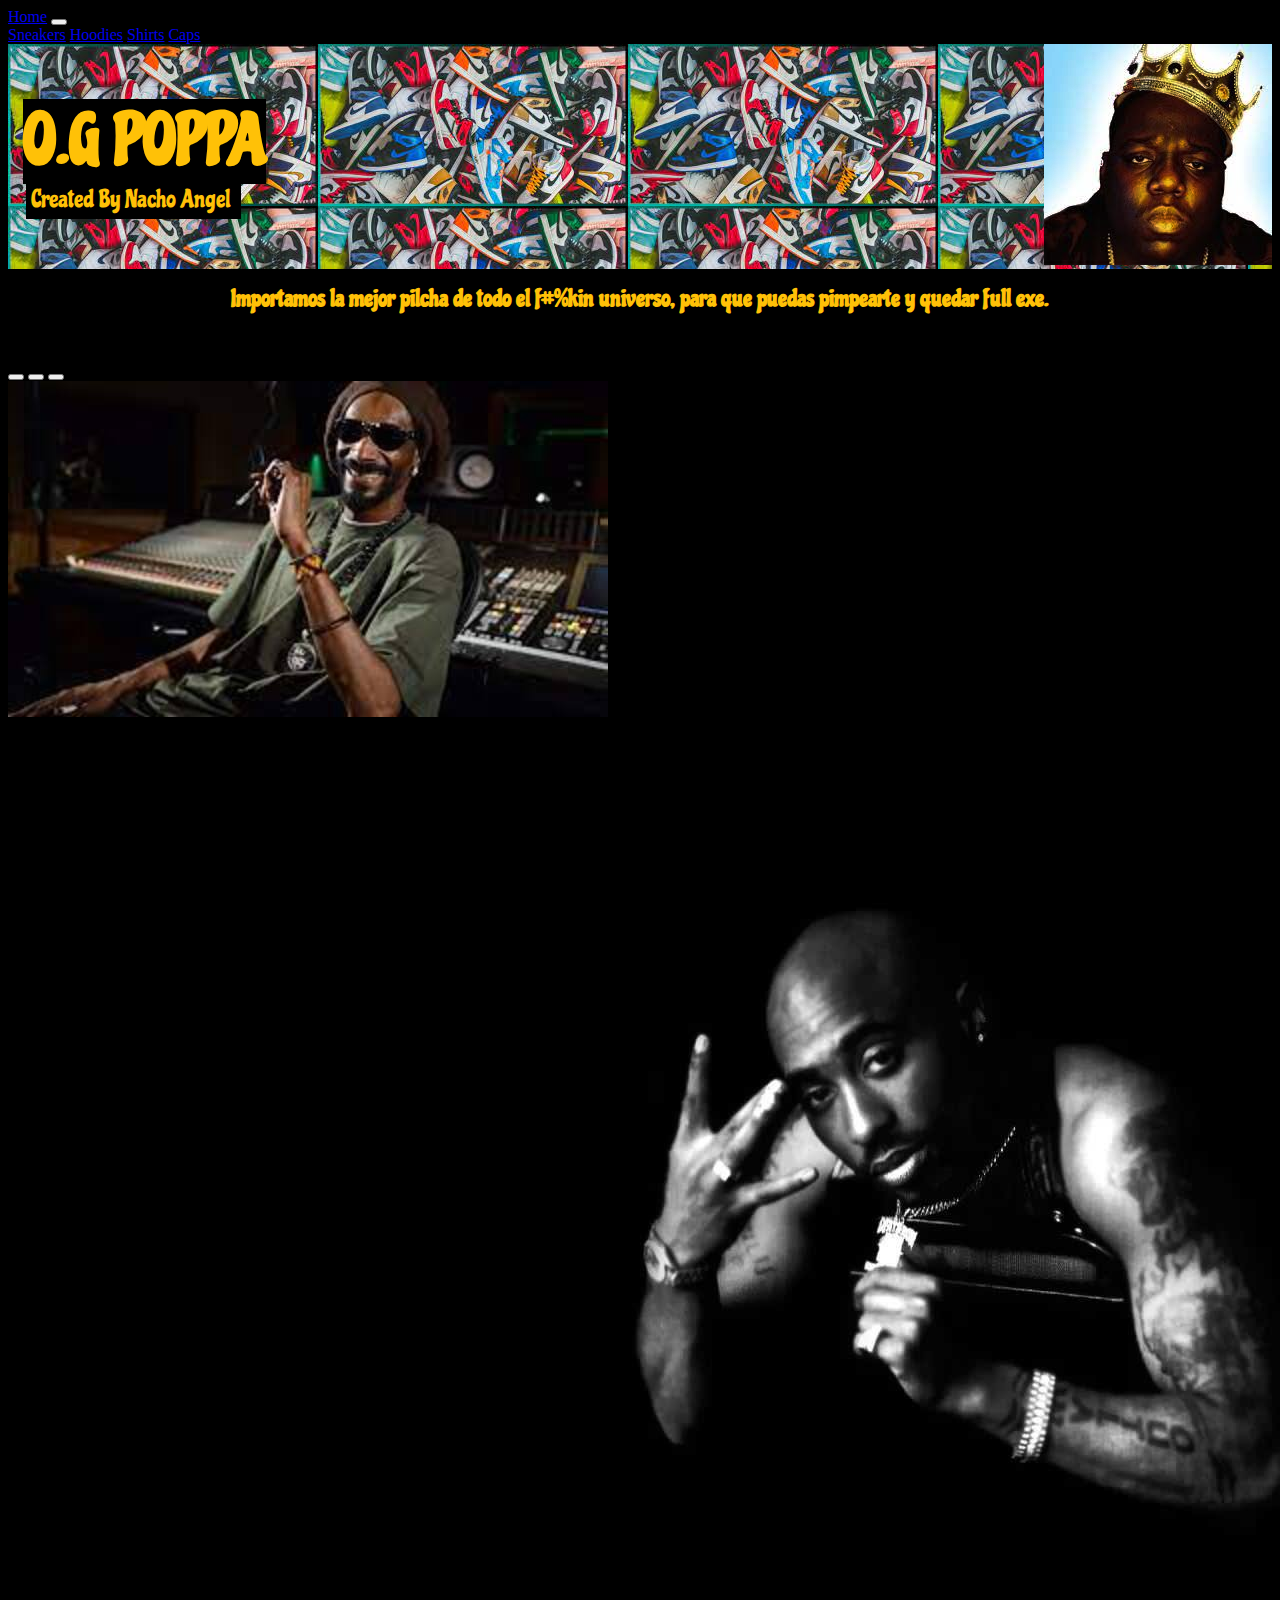
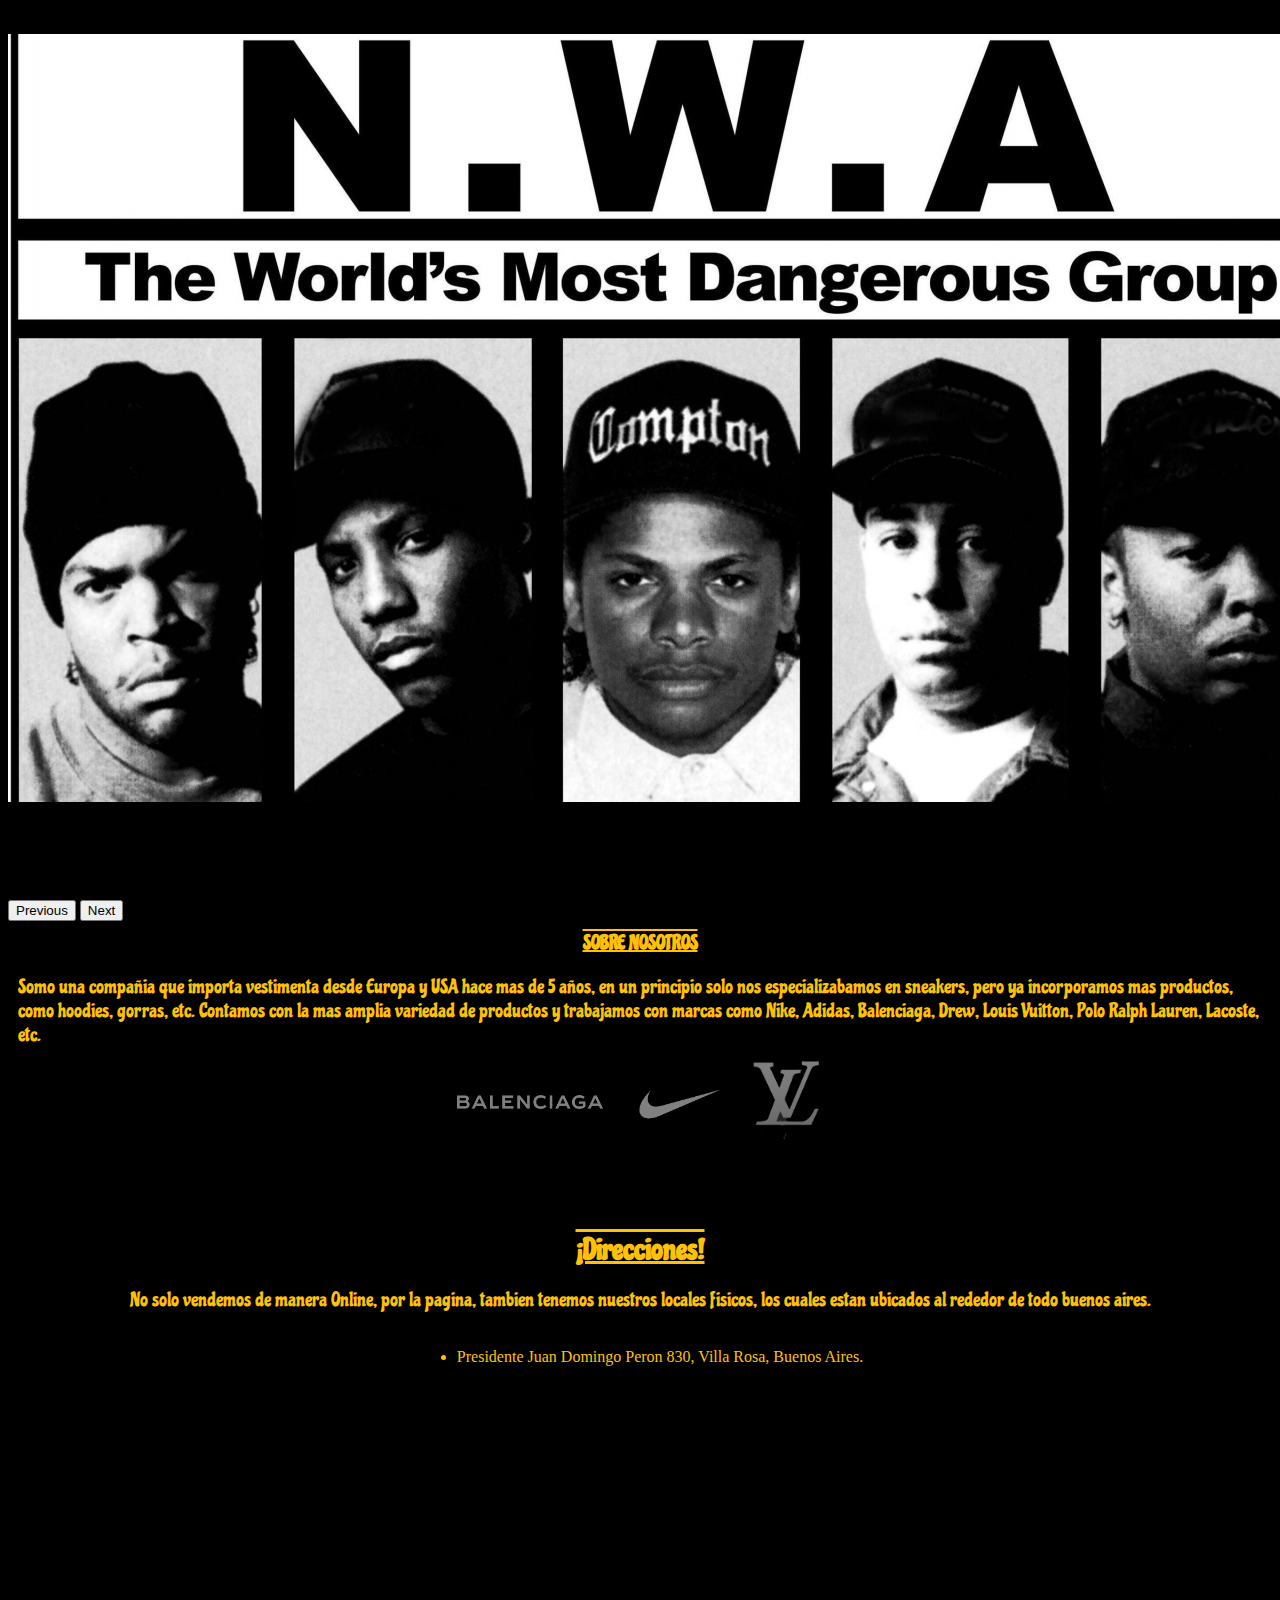
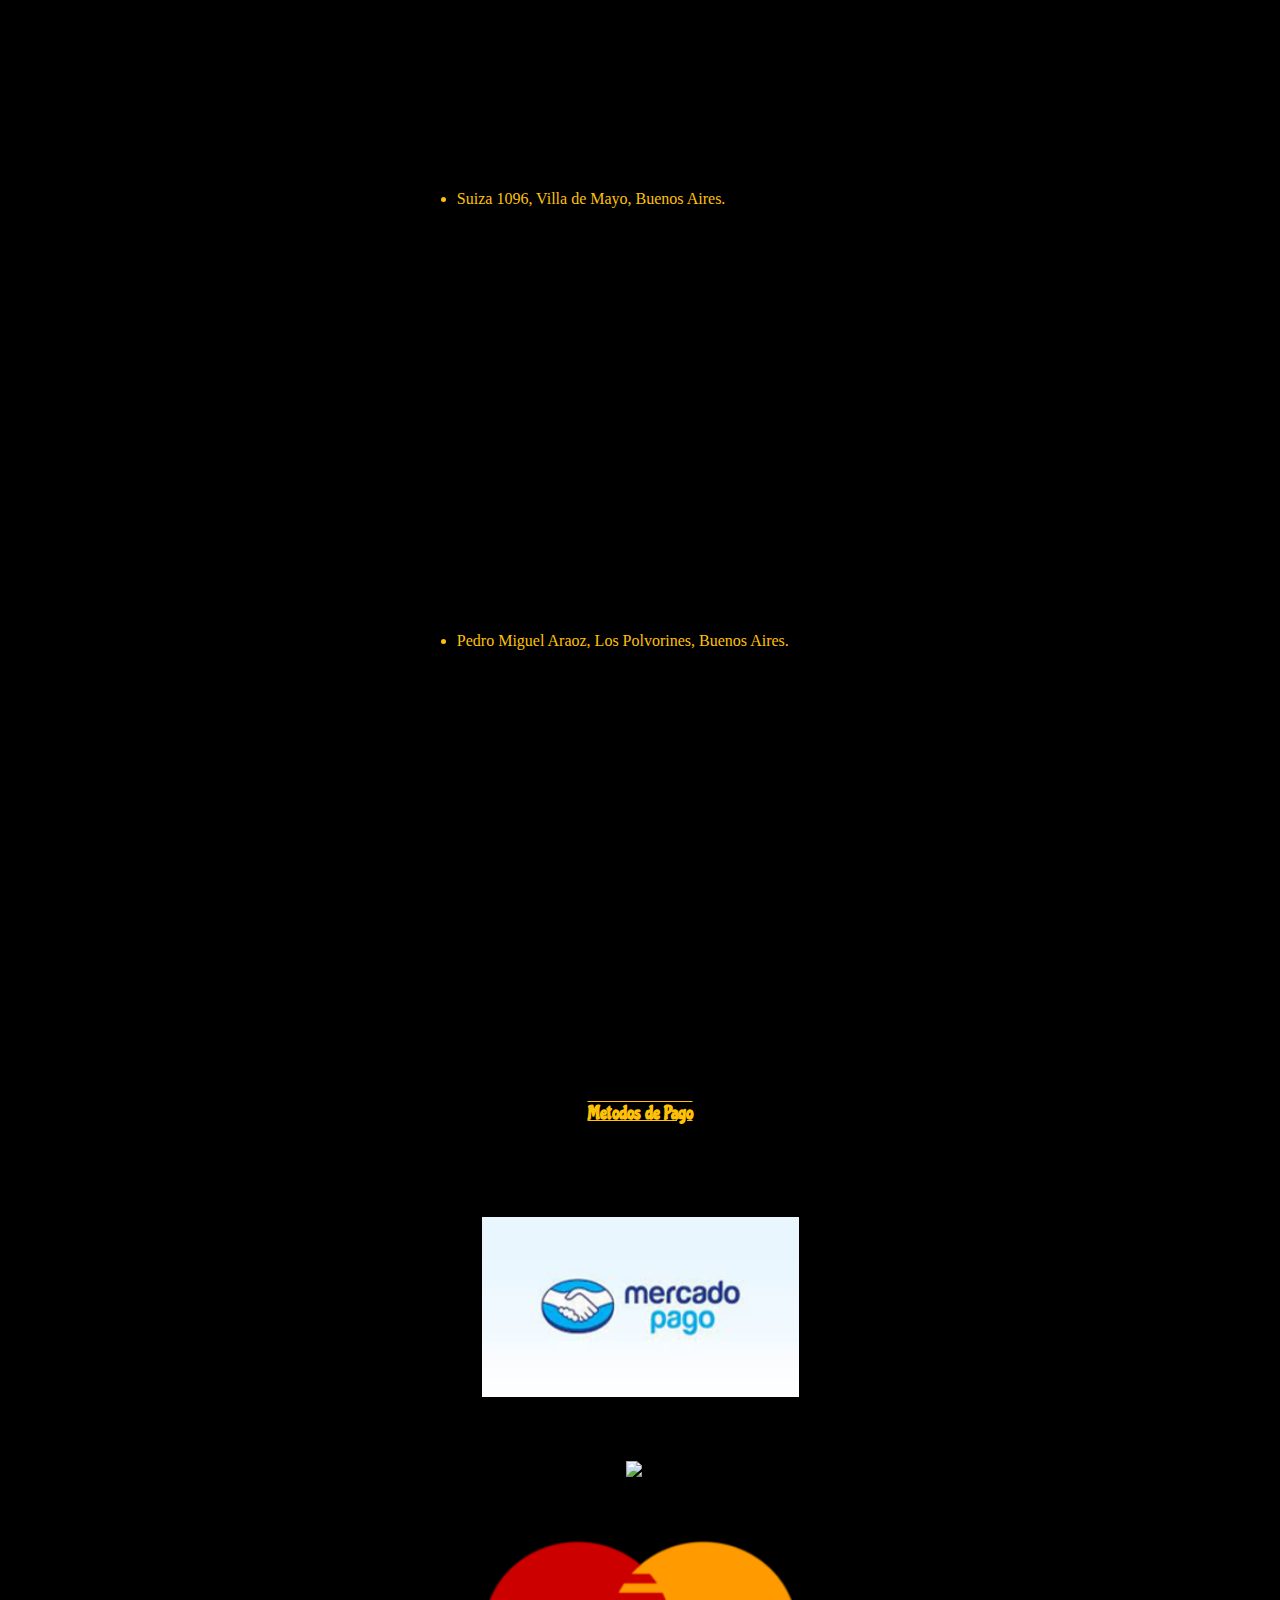
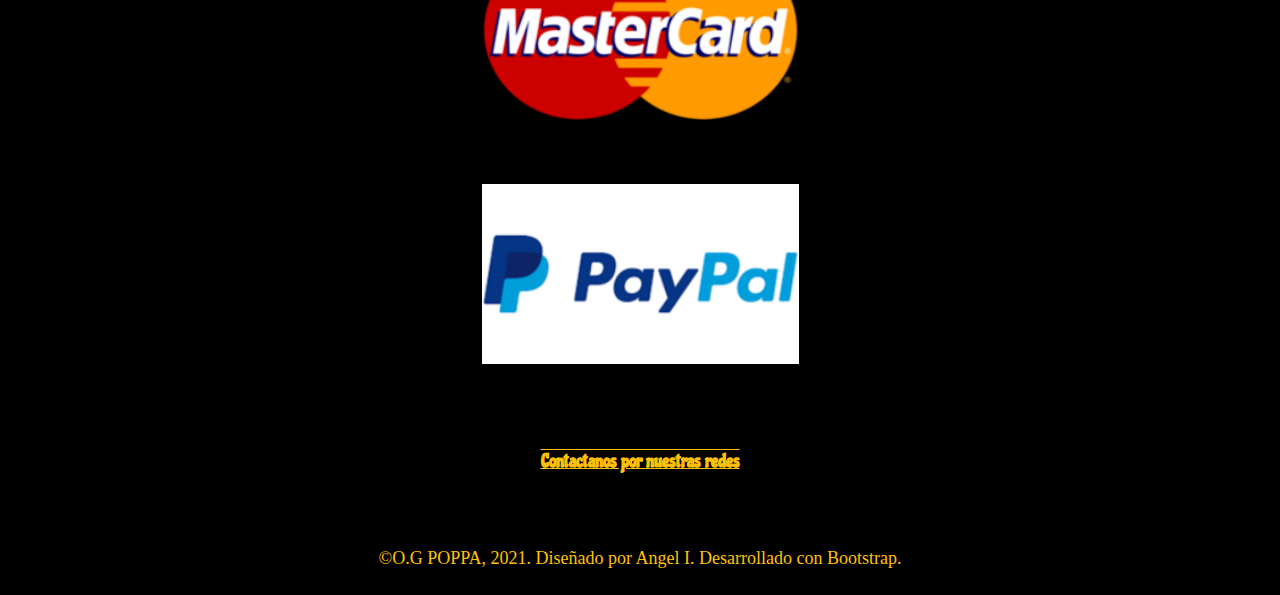
==== commit dfc7bc3b: "tercera entrega del proyecto" ====
--- a/Pages/index.html
+++ b/Pages/index.html
@@ -134,20 +134,52 @@
             </ul>
         </div>
         <div class="col-md-6 contacto">
+            <h3 class="metodos">Metodos de Pago</h3>
+            <div class="row row-cols-2 row-cols-md-2 g-4"></div>
+            <div class="col">
+                <div class="card bg-dark text-light">
+                    <img src="./MATERIAL/LogoMP.png" class="card-img-top" alt="..."
+                        style="height: 180px; width: 317px;">
+                    <div class="card-body">
+                        <h5 class="Mercado Pago">Mercado Pago</h5>
+                    </div>
+                </div>
+            </div>
+            <div class="col">
+                <div class="card bg-dark text-light">
+                    <img src="./MATERIAL/LogoVISA.png" class="card-img-top" alt="..."
+                        style="height: 180px; width: 317px;">
+                    <div class="card-body">
+                        <h5 class="card-title">Visa</h5>
+                    </div>
+                </div>
+            </div>
+            <div class="col">
+                <div class="card bg-dark text-light">
+                    <img src="./MATERIAL/LogoMC.png" class="card-img-top" alt="..."
+                        style="height: 180px; width: 317px;">
+                    <div class="card-body">
+                        <h5 class="card-title">Mastercard</h5>
+                    </div>
+                </div>
+            </div>
+            <div class="col">
+                <div class="card bg-dark text-light">
+                    <img src="./MATERIAL/LogoPP.png" class="card-img-top" alt="..."
+                        style="height: 180px; width: 317px;">
+                    <div class="card-body">
+                        <h5 class="card-title">PayPal</h5>
+                    </div>
+                </div>
+            </div>
+        </div>
+        <div class="titulo5">
             <h3 class="contactanos" style="text-decoration: overline underline;">Contactanos por nuestras redes</h3>
-            <ul style="list-style: none;" class="redes">
-                <li><img style="height: 230px;" src="./MATERIAL/LOGO FACEBOOK.png" alt="">
-                    <p class="usuario">O.G. POPPA</p>
-                </li>
-                <li><img class="imgRed" src="./MATERIAL/LOGO INSTAGRAM.png" alt="">
-                    <p class="usuario">@o.g.poppa</p>
-                </li>
-                <li><img class="imgRed" src="./MATERIAL/LOGO WHATSAPP.png" alt="">
-                    <p class="usuario">11 2222 3333</p>
-                </li>
-            </ul>
         </div>
     </div>
+    <footer class="pie bg-dark">
+        <p class="registrado">©O.G POPPA, 2021. Diseñado por Angel I. Desarrollado con Bootstrap.</p>
+    </footer>
     <script src="https://cdn.jsdelivr.net/npm/bootstrap@5.1.3/dist/js/bootstrap.bundle.min.js"
         integrity="sha384-ka7Sk0Gln4gmtz2MlQnikT1wXgYsOg+OMhuP+IlRH9sENBO0LRn5q+8nbTov4+1p"
         crossorigin="anonymous"></script>
--- a/Pages/CSS/style.css
+++ b/Pages/CSS/style.css
@@ -1,3 +1,7 @@
+* {
+    box-sizing: border-box;
+}
+
 .home {
     background-color: black;
     grid-template-rows: 300px 100px;
@@ -119,8 +123,16 @@
     flex-direction: column;
     align-items: center;
 }
+.metodos {
+    color: #ffc107;
+    margin: 22px;
+    font-family: 'Chicle', cursive;
+    text-decoration: overline underline;
+}
 .redes {
-
+    display: flex;
+    flex-direction: row;
+    flex-wrap: nowrap;
 }
 .usuario {
     color: #ffc107;
@@ -133,9 +145,32 @@
     margin: 22px;
     font-family: 'Chicle', cursive;
 }
+.titulo5 {
+    display: flex;
+    justify-content: center;
+    align-items: center;
+}
+.logoRedes {
+    display: flex;
+    justify-content: space-between;
+    align-items: center;
+}
 .imgRed {
     position: relative;
     left: 50px;
+}
+.logoFCB {
+    position: relative;
+    bottom: 27px;
+}
+.pie {
+    display: grid;
+    justify-content: center;
+    align-content: center;
+}
+.registrado {
+    color: #ffc107;
+    font-size: 18px;
 }
 
 .sneakers {
@@ -162,6 +197,9 @@
     font-family: 'Chicle', cursive;
     font-size: 50px;
 }
+.accordion {
+    margin: 20px;
+}
 
 
 @media (min-width: 1250px) {
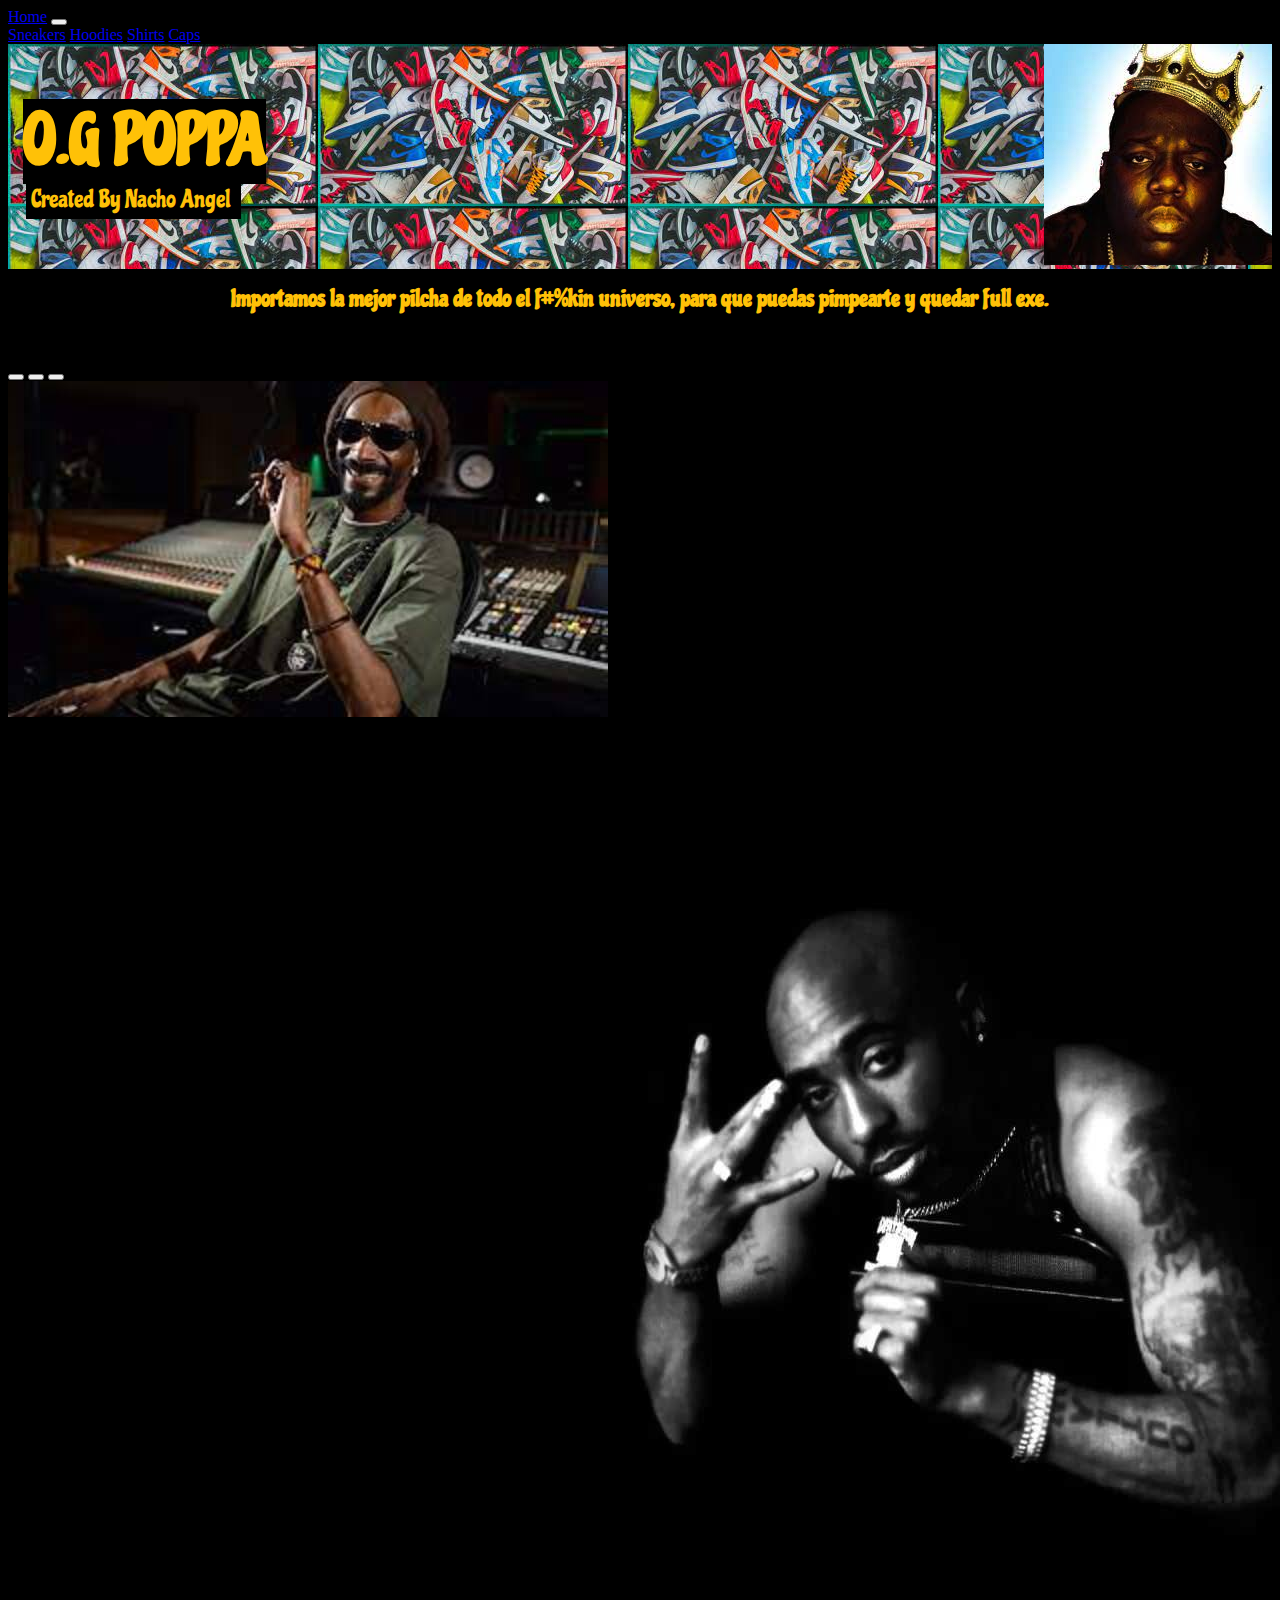
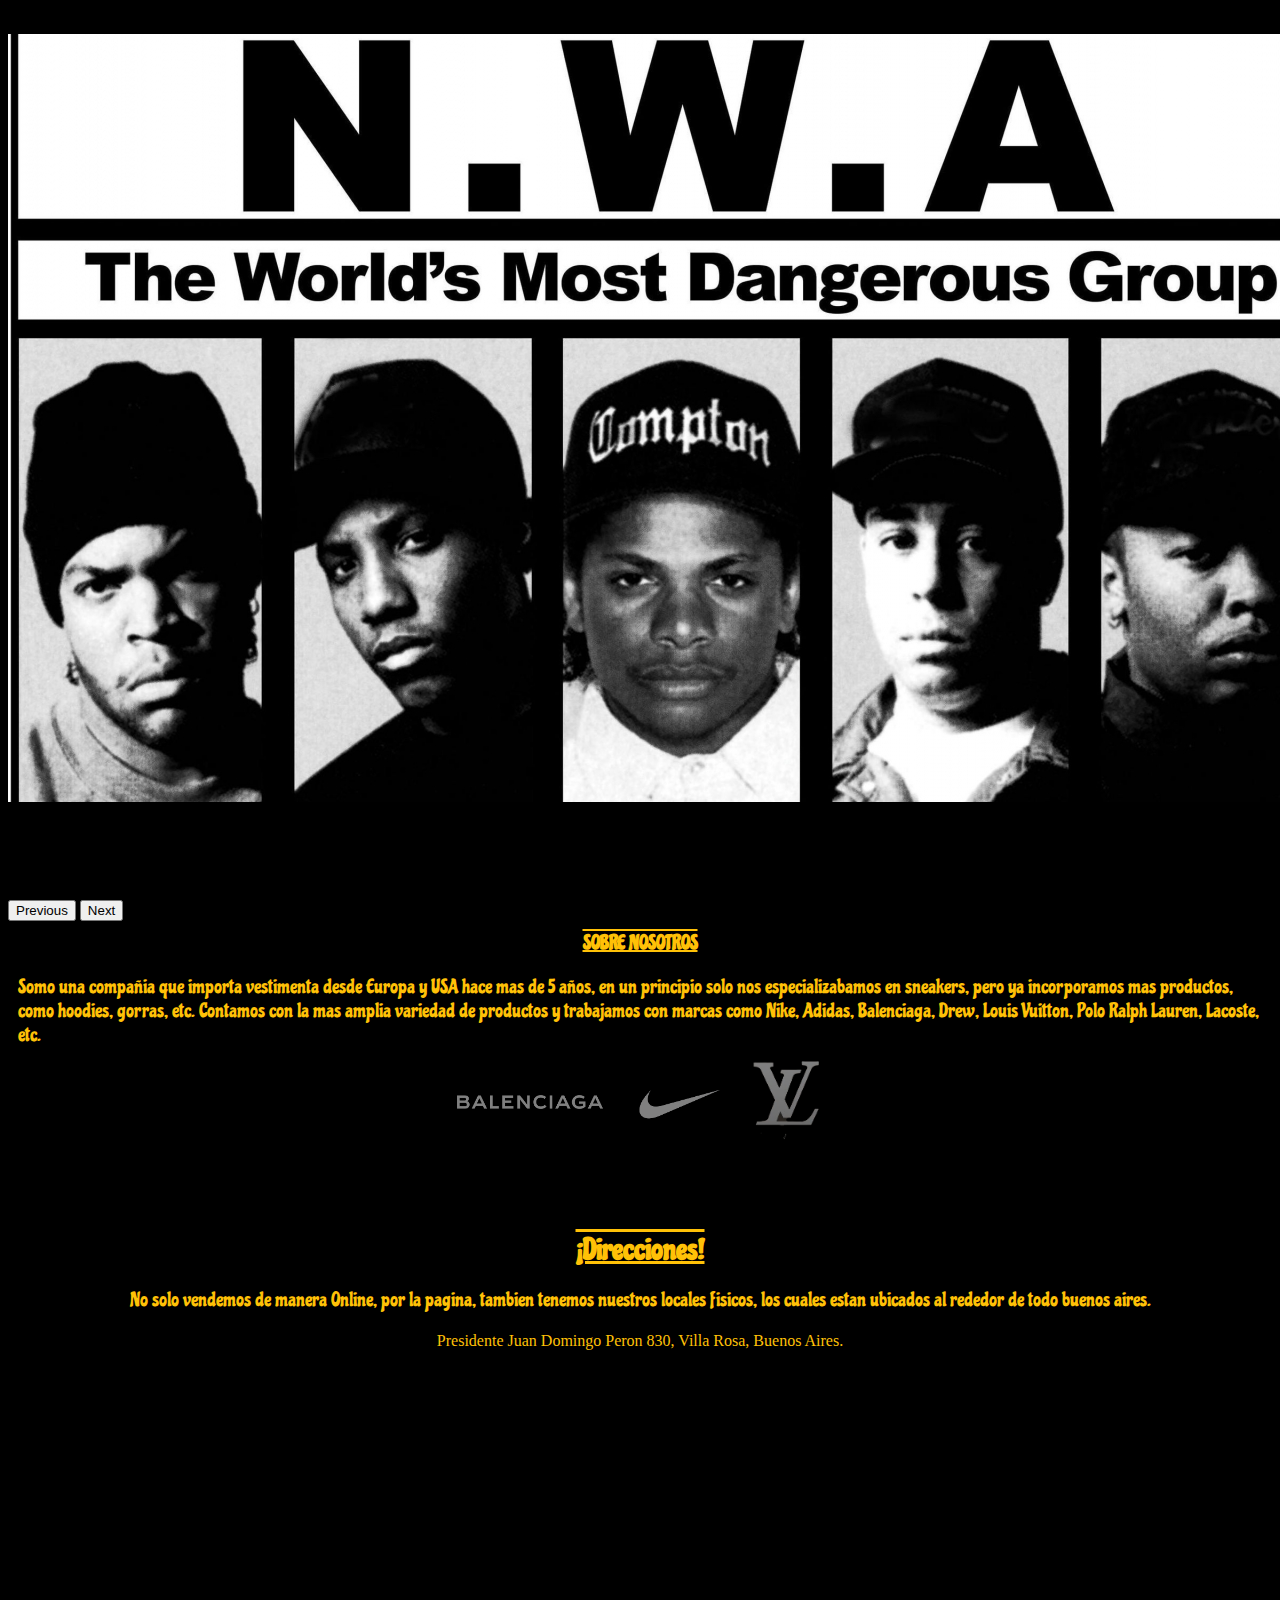
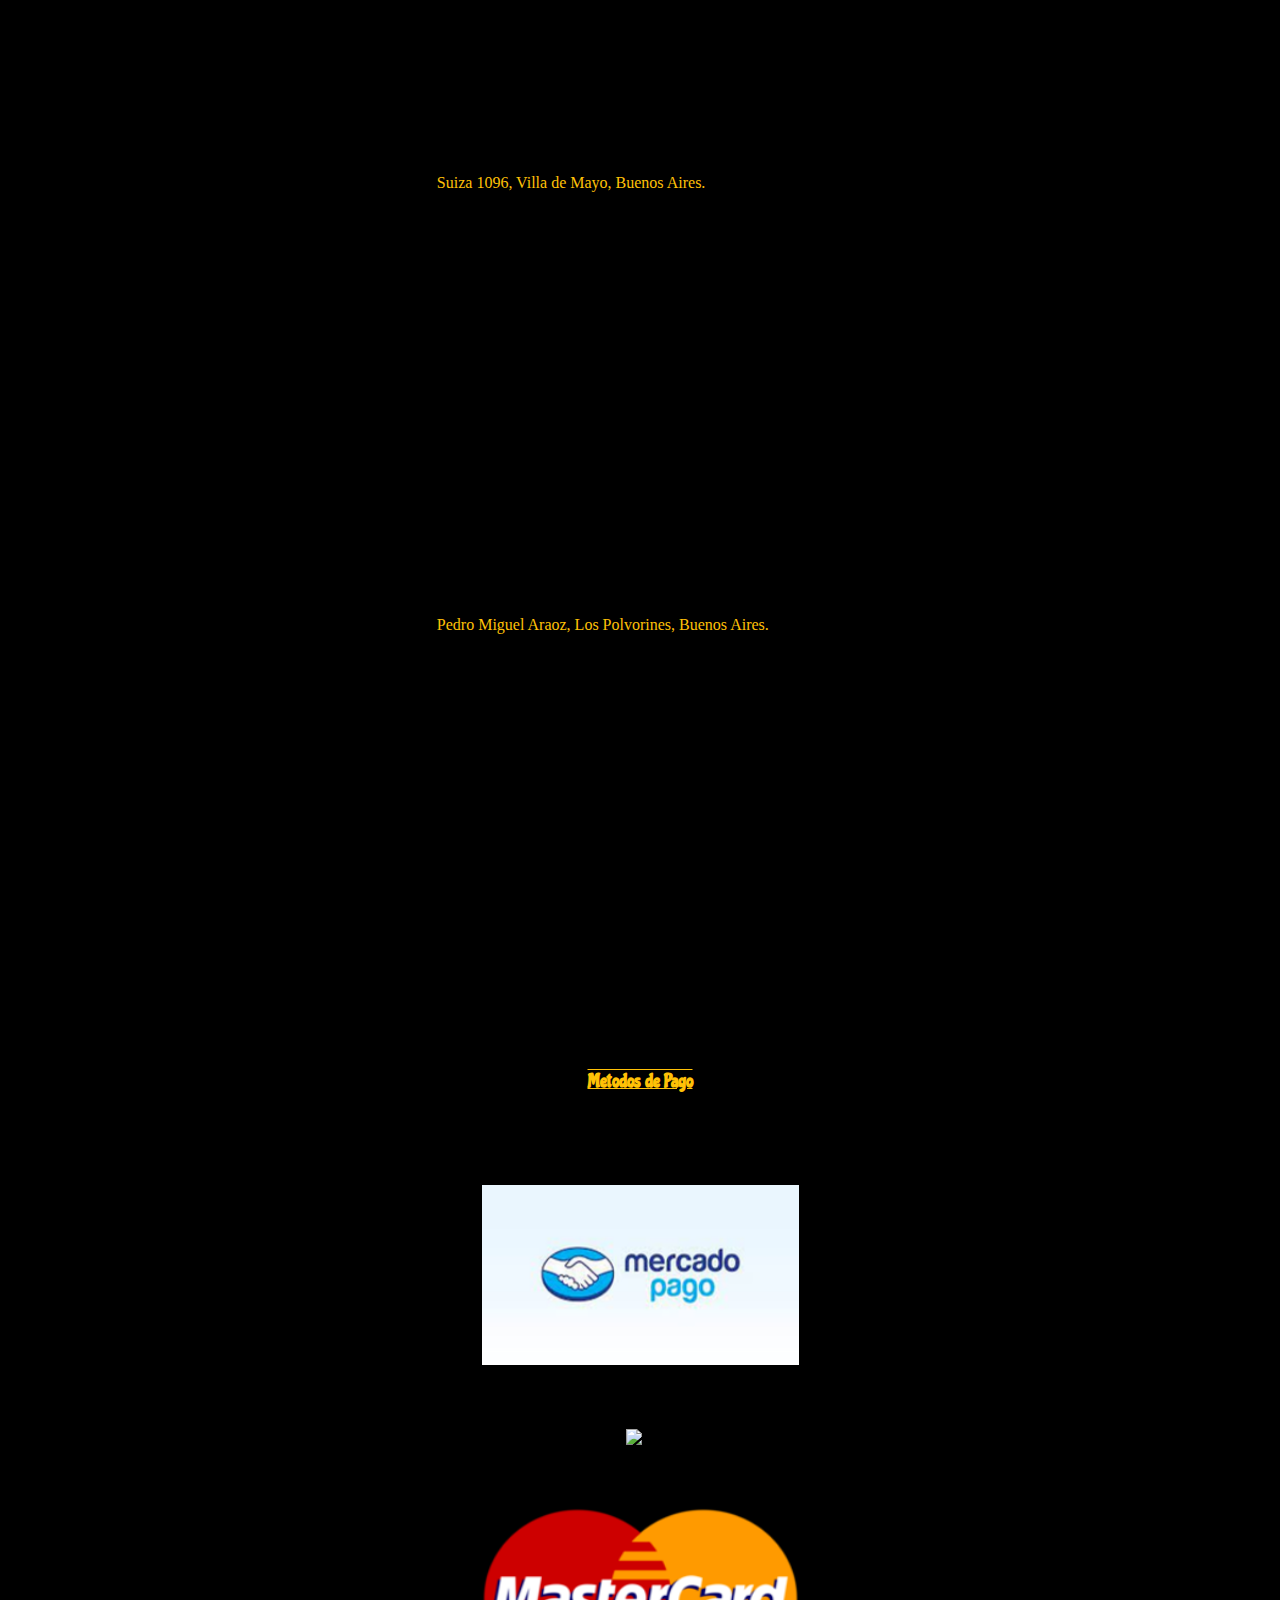
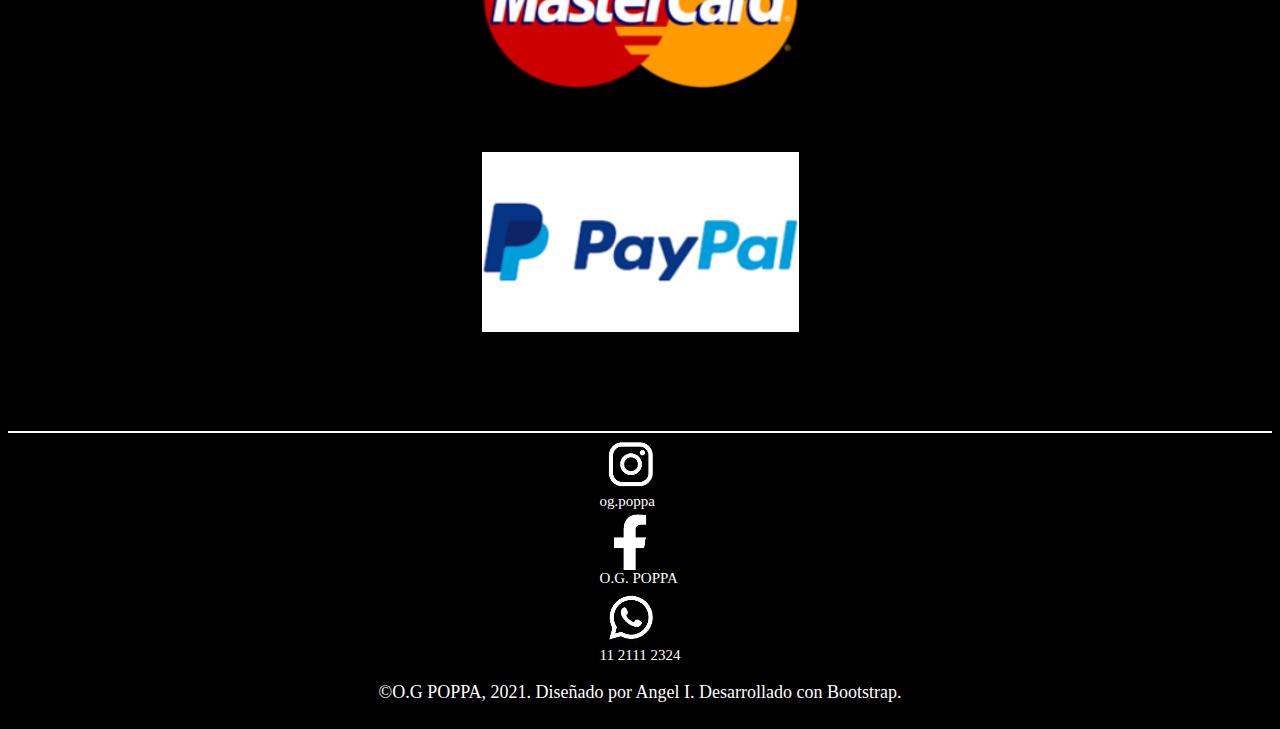
==== commit 08d69d13: "proyecto terminado" ====
--- a/Pages/index.html
+++ b/Pages/index.html
@@ -13,6 +13,7 @@
     <link
         href="https://fonts.googleapis.com/css2?family=Chicle&family=Coda+Caption:wght@800&family=Rye&family=Salsa&display=swap"
         rel="stylesheet">
+    <link href="https://afeld.github.io/emoji-css/emoji.css" rel="stylesheet">
 </head>
 
 <body class="home">
@@ -117,21 +118,24 @@
             <p class="textoDirec">No solo vendemos de manera Online, por la pagina, tambien tenemos nuestros locales
                 fisicos, los cuales
                 estan ubicados al rededor de todo buenos aires.</p>
-            <ul>
-                <li class="direc" style="margin: 10px;">Presidente Juan Domingo Peron 830, Villa Rosa, Buenos Aires.
-                </li>
+            <div>
+                <p class="direc" style="margin: 10px; text-decoration: none;">Presidente Juan Domingo Peron 830, Villa
+                    Rosa, Buenos Aires.
+                </p>
                 <iframe
                     src="https://www.google.com/maps/embed?pb=!1m18!1m12!1m3!1d3291.037031097031!2d-58.86876818561565!3d-34.42581448050595!2m3!1f0!2f0!3f0!3m2!1i1024!2i768!4f13.1!3m3!1m2!1s0x95bc9daf7e1e60d9%3A0x2f798e7c6dd13e89!2sPres.%20Juan%20Domingo%20Per%C3%B3n%20830%2C%20B1631DFN%20Villa%20Rosa%2C%20Provincia%20de%20Buenos%20Aires!5e0!3m2!1ses!2sar!4v1642633963575!5m2!1ses!2sar"
                     width="370" height="400" style="border:0;" allowfullscreen="" loading="lazy"></iframe>
-                <li class="direc" style="margin: 10px;">Suiza 1096, Villa de Mayo, Buenos Aires.</li>
+                <p class="direc" style="margin: 10px; text-decoration: none;">Suiza 1096, Villa de Mayo, Buenos Aires.
+                </p>
                 <iframe
                     src="https://www.google.com/maps/embed?pb=!1m18!1m12!1m3!1d3287.5024258896583!2d-58.68185358561227!3d-34.51549668048244!2m3!1f0!2f0!3f0!3m2!1i1024!2i768!4f13.1!3m3!1m2!1s0x95bcbcc529deb79b%3A0x7e67d19b4b3bfd8d!2sSuiza%201096%2C%20B1614EPW%20Villa%20de%20Mayo%2C%20Provincia%20de%20Buenos%20Aires!5e0!3m2!1ses!2sar!4v1642634492644!5m2!1ses!2sar"
                     width="370" height="400" style="border:0;" allowfullscreen="" loading="lazy"></iframe>
-                <li class="direc" style="margin: 10px;">Pedro Miguel Araoz, Los Polvorines, Buenos Aires.</li>
+                <p class="direc" style="margin: 10px; text-decoration: none;">Pedro Miguel Araoz, Los Polvorines,
+                    Buenos Aires.</p>
                 <iframe
                     src="https://www.google.com/maps/embed?pb=!1m18!1m12!1m3!1d3288.362731726346!2d-58.6964994856131!3d-34.49368728048814!2m3!1f0!2f0!3f0!3m2!1i1024!2i768!4f13.1!3m3!1m2!1s0x95bca2d8e3d98db1%3A0xa6230d1d9d3e4a73!2sPedro%20Miguel%20Ar%C3%A1oz%203342%2C%20B1613EKF%20Los%20Polvorines%2C%20Provincia%20de%20Buenos%20Aires!5e0!3m2!1ses!2sar!4v1642634572822!5m2!1ses!2sar"
                     width="370" height="400" style="border:0;" allowfullscreen="" loading="lazy"></iframe>
-            </ul>
+            </div>
         </div>
         <div class="col-md-6 contacto">
             <h3 class="metodos">Metodos de Pago</h3>
@@ -173,11 +177,19 @@
                 </div>
             </div>
         </div>
-        <div class="titulo5">
-            <h3 class="contactanos" style="text-decoration: overline underline;">Contactanos por nuestras redes</h3>
-        </div>
-    </div>
-    <footer class="pie bg-dark">
+    </div>
+    <footer class="pie">
+        <div class="redesSociales">
+            <div class="redSocial">
+                <img class="logoRedes" src="./MATERIAL/logoIg.jpg" alt=""><span class="red">og.poppa</span>
+            </div>
+            <div class="redSocial">
+                <img class="logoRedes" src="./MATERIAL/logoFcb.jpg" alt=""><span class="red">O.G. POPPA</span>
+            </div>
+            <div class="redSocial">
+                <img class="logoRedes" src="./MATERIAL/logoWsp.jpg" alt=""><span class="red">11 2111 2324</span>
+            </div>
+        </div>
         <p class="registrado">©O.G POPPA, 2021. Diseñado por Angel I. Desarrollado con Bootstrap.</p>
     </footer>
     <script src="https://cdn.jsdelivr.net/npm/bootstrap@5.1.3/dist/js/bootstrap.bundle.min.js"
--- a/Pages/CSS/style.css
+++ b/Pages/CSS/style.css
@@ -164,12 +164,31 @@
     bottom: 27px;
 }
 .pie {
+    background-color: black;
     display: grid;
     justify-content: center;
     align-content: center;
+    border-top: white solid 2px;
+}
+.redesSociales {
+    display: grid;
+    flex-direction: column;
+    justify-content: center;
+    align-items: center;
+}
+.redSocial {
+    display: grid;
+    flex-direction: row;
+}
+.logoRedes {
+    height: 60px;
+}
+.red {
+    color: white;
+    font-size: 15px;
 }
 .registrado {
-    color: #ffc107;
+    color: white;
     font-size: 18px;
 }
 
@@ -202,6 +221,7 @@
 }
 
 
+
 @media (min-width: 1250px) {
     .logo1 {
         height: 90px;
